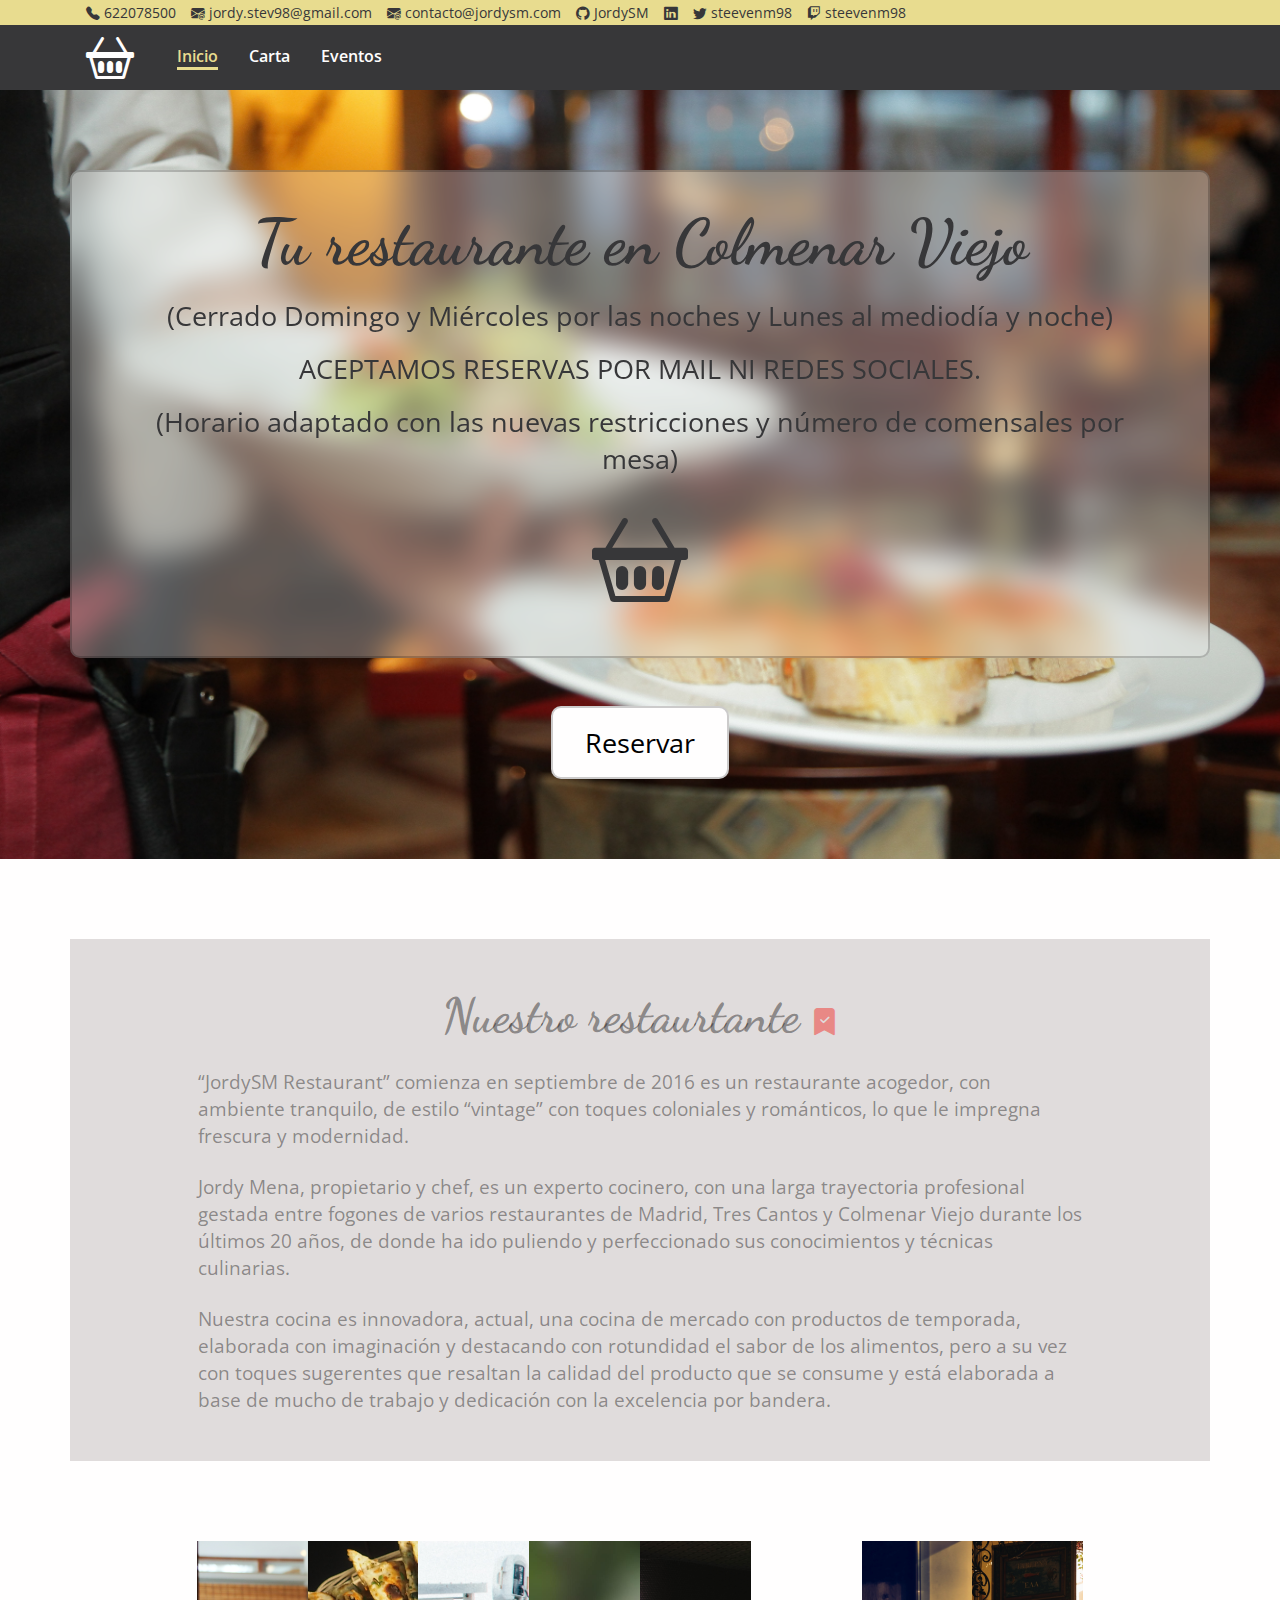
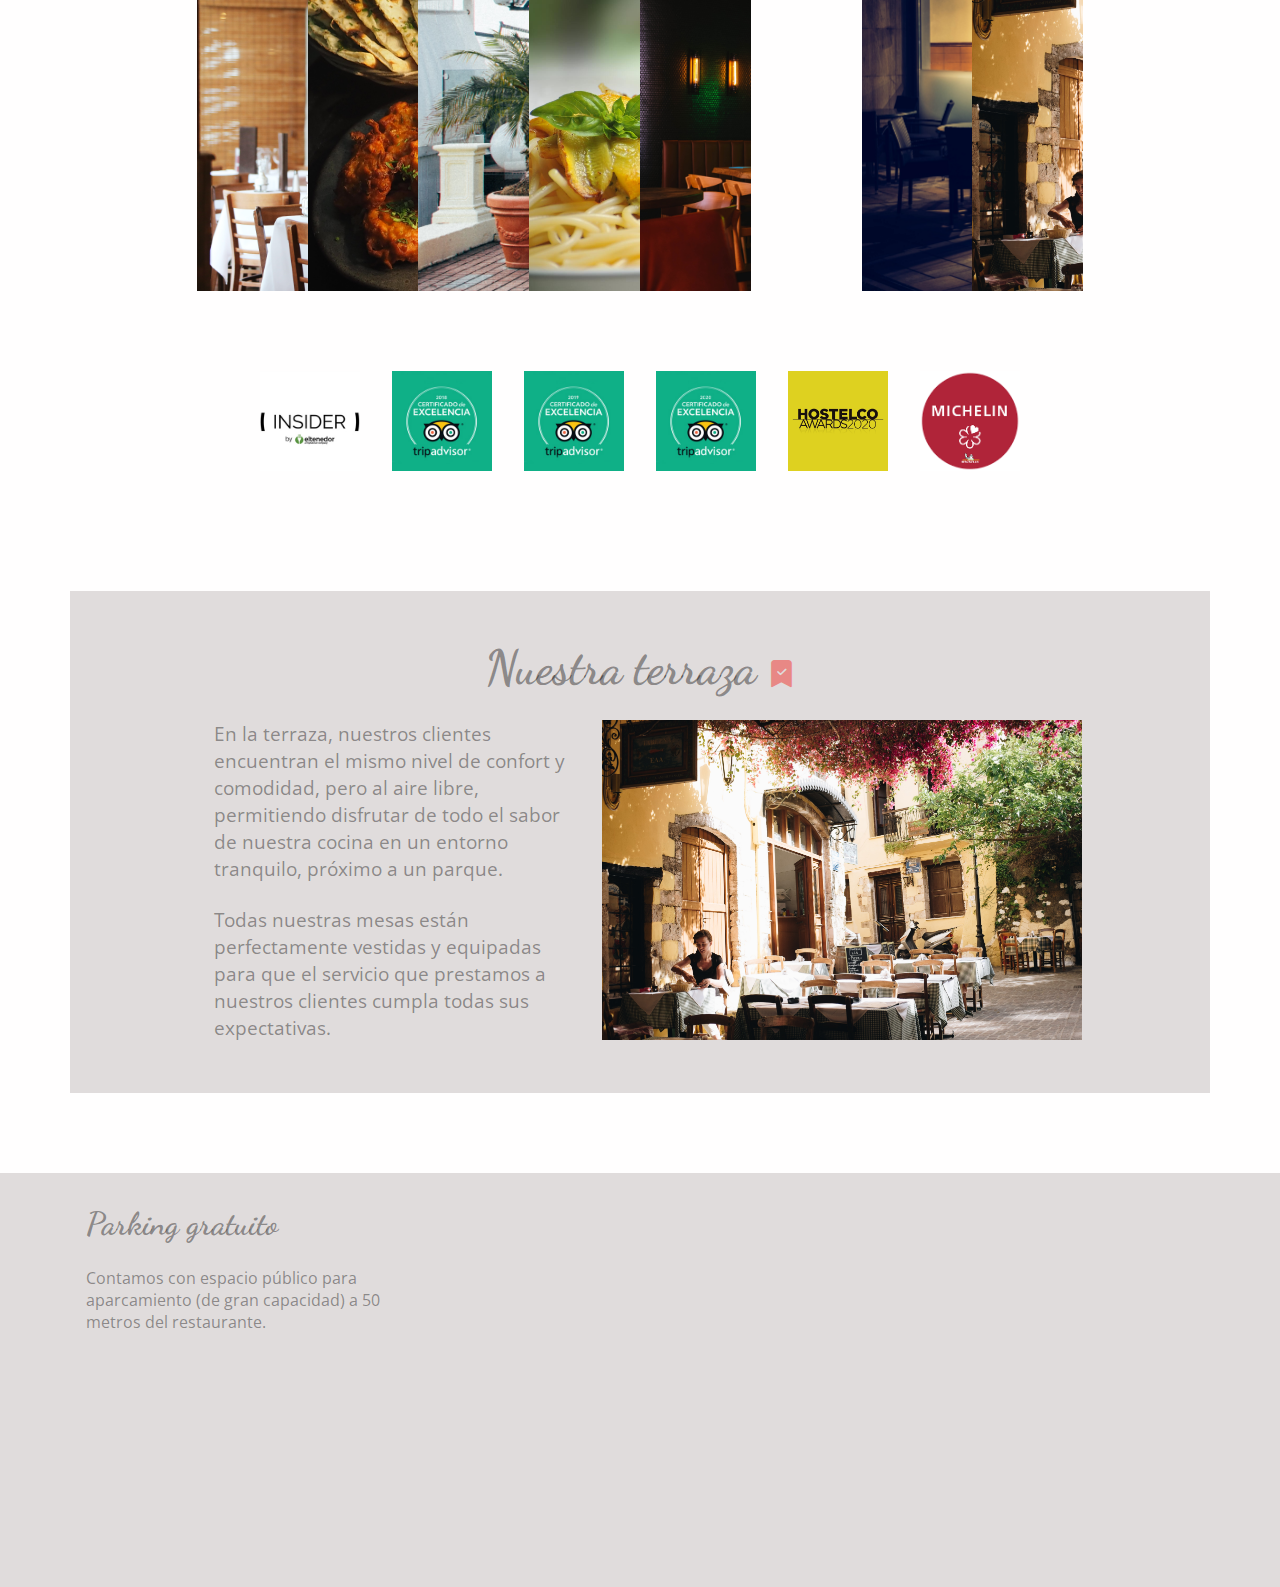
==== index.html @ a28a1ffb "página de inicio finalizada" ====
<!DOCTYPE html>
<html lang="es">
<head>
    <meta charset="UTF-8">
    <meta http-equiv="X-UA-Compatible" content="IE=edge">
    <meta name="viewport" content="width=device-width, initial-scale=1.0">
    <title>JordySM Restaurant</title>
    <link rel="stylesheet" href="default.css">
    <link rel="stylesheet" href="index.css">
    <link rel="stylesheet" href="https://cdn.jsdelivr.net/npm/bootstrap-icons@1.10.3/font/bootstrap-icons.css">
    <!-- Open sans -->
    <link rel="preconnect" href="https://fonts.googleapis.com">
    <link rel="preconnect" href="https://fonts.gstatic.com" crossorigin>
    <link href="https://fonts.googleapis.com/css2?family=Open+Sans:ital,wght@0,300;0,400;0,600;0,700;0,800;1,300;1,400;1,600;1,700;1,800&display=swap" rel="stylesheet">
    <!-- Dancing script -->
    <link rel="preconnect" href="https://fonts.googleapis.com">
    <link rel="preconnect" href="https://fonts.gstatic.com" crossorigin>
    <link href="https://fonts.googleapis.com/css2?family=Dancing+Script:wght@400;500;600;700&display=swap" rel="stylesheet">
</head>
<body>
    <header>
        <section class="info-data">
            <ul class="data container">
                <li class="pointer"><i class="bi bi-telephone-fill"></i> 622078500</li>
                <li class="pointer"><a href="mailto:jordy.stev98@gmail.com" target="_blank"><i class="bi bi-envelope-at-fill"></i> jordy.stev98@gmail.com</a></li>
                <li><a href="mailto:contacto@jordysm.com" target="_blank"><i class="bi bi-envelope-at-fill"></i> contacto@jordysm.com</a></li>
                <li class="pointer"><a href="https://github.com/JordySM" target="_blank"><i class="bi bi-github"></i> JordySM</a></li>
                <li class="pointer"><a href="" target="_blank"></a><i class="bi bi-linkedin"></i> </li>
                <li class="pointer"><a href="https://twitter.com/SteevenM98" target="_blank"><i class="bi bi-twitter"></i> steevenm98</a></li>
                <li class="pointer"><a href="https://twitch.com/SteevenM98" target="_blank"><i class="bi bi-twitch"></i> steevenm98</a></li>
            </ul>    
        </section>
        <section class="main-menu">
            <div class="menu-content container">
                <i class="bi bi-basket2 logo pointer"></i>
                <nav class="menu-options">
                    <a href="" class="selected">Inicio</a>
                    <a href="">Carta</a>
                    <a href="">Eventos</a>
                </nav>
            </div>            
        </section>
    </header>
    <section class="section-schedule">
        <div class="message-schedule container">
            <h1>Tu restaurante en Colmenar Viejo</h1>
            <p>(Cerrado Domingo y Miércoles por las noches y Lunes al mediodía y noche)</p>
            <p>ACEPTAMOS RESERVAS POR MAIL NI REDES SOCIALES.</p>
            <p>(Horario adaptado con las nuevas restricciones y número de comensales por mesa)</p>
            <p><i class="bi bi-basket2 logo"></i></p>
        </div>
        <div class="section-booking-button">
            <button type="button" class="booking-button pointer">Reservar</button>
        </div>
    </section>
    <section class="section-presentation">
        <div class="content-presentation container">
            <h2 >Nuestro restaurtante <i class="bi bi-bookmark-check-fill"></i></h2>
            <p>“JordySM Restaurant” comienza en septiembre de 2016 es un restaurante acogedor, con ambiente tranquilo, de estilo “vintage” con toques coloniales y románticos, lo que le impregna frescura y modernidad.</p>
            <p>Jordy Mena, propietario y chef, es un experto cocinero, con una larga trayectoria profesional gestada entre fogones de varios restaurantes de Madrid, Tres Cantos y  Colmenar Viejo durante los últimos 20 años, de donde ha ido puliendo y perfeccionado sus conocimientos y técnicas culinarias.</p>
            <p>Nuestra cocina es innovadora, actual, una cocina de mercado con productos de temporada,  elaborada con imaginación y destacando con rotundidad el sabor de los alimentos, pero a su vez  con toques  sugerentes que resaltan  la calidad del producto que se consume y está elaborada a base de mucho de trabajo y dedicación con la excelencia por bandera.</p>
        </div>
    </section>
    <section class="section-gallery">
        <div class="content-gallery container">
            <div class="picture">
                <img src="images/gallery/res1.jpg" alt="" loading="lazy">
            </div>
            <div class="picture">
                <img src="images/gallery/res2.jpg" alt="" loading="lazy">
            </div>
            <div class="picture">
                <img src="images/gallery/res3.jpg" alt="" loading="lazy">
            </div>
            <div class="picture">
                <img src="images/gallery/res4.jpg" alt="" loading="lazy">
            </div>
            <div class="picture">
                <img src="images/gallery/res5.jpg" alt="" loading="lazy">
            </div>
            <div class="picture">
                <img src="images/gallery/res6.jpg" alt="" loading="lazy">
            </div>
            <div class="picture">
                <img src="images/gallery/res7.jpg" alt="" loading="lazy">
            </div>
            <div class="picture">
                <img src="images/gallery/res8.jpg" alt="" loading="lazy">
            </div>
        </div>
    </section>
    <section class="section-certificates">
        <div class="content-certificates container">
            <a href="https://www.insider.com/">
                <img src="images/certificates/insider.jpg" alt="" loading="lazy">
            </a>
            <a href="https://www.tripadvisor.es/">
                <img src="images/certificates/tripad-2018.jpg" alt="" loading="lazy">
            </a>
            <a href="https://www.tripadvisor.es/">
                <img src="images/certificates/tripad-2019.jpg" alt="" loading="lazy">
            </a>
            <a href="https://www.tripadvisor.es/">
                <img src="images/certificates/tripad-2020.jpg" alt="" loading="lazy">
            </a>
            <a href="https://www.hostelco.com/">
                <img src="images/certificates/hostelco.jpg" alt="" loading="lazy">
            </a>
            <a href="https://www.bartalentlab.com/bartalentnews/como-conseguir-estrella-michelin">
                <img src="images/certificates/michelin.png" alt="" loading="lazy">
            </a>            
        </div>
    </section>
    <section class="section-outdoor">
        <div class="content-outdoor container">       
            <h2 >Nuestra terraza <i class="bi bi-bookmark-check-fill"></i></h2>
            <div class="row-outdoor">
                <div class="text">
                    <p>En la terraza, nuestros clientes encuentran el mismo nivel de confort y comodidad, pero al aire libre, permitiendo disfrutar de todo el sabor de nuestra cocina en un entorno tranquilo, próximo a un parque.</p>
                    <p>Todas nuestras mesas  están perfectamente vestidas y equipadas para que el servicio que prestamos a nuestros clientes cumpla todas sus expectativas.</p>
                </div>
                <div class="image">
                    <img src="images/gallery/res8.jpg" alt="" loading="lazy">
                </div>
                
            </div>
        </div>
    </section>
    <section class="section-location">
        <div class="content-location container">
            <div class="text">
                <h3>Parking gratuito</h3>
                <p>Contamos con espacio público para aparcamiento (de gran capacidad) a 50 metros del restaurante.</p>
            </div>
            <iframe src="https://www.google.com/maps/embed?pb=!1m18!1m12!1m3!1d1390.1607092214658!2d-3.639235531788543!3d40.54243407884168!2m3!1f0!2f0!3f0!3m2!1i1024!2i768!4f13.1!3m3!1m2!1s0xd422cf38c52dd9b%3A0x22ecd90f41069363!2sLiberalia%20Assistance!5e0!3m2!1ses!2ses!4v1678313729274!5m2!1ses!2ses" style="border:0;" allowfullscreen="" loading="lazy" referrerpolicy="no-referrer-when-downgrade"></iframe>
        </div>

    </section>
    <!--  -->
</body>
</html>
---- default.css ----
:root
{
    --amarillo: #e8dc8f; /*rgba(232,220,143,255)*/
    --negro: #373739; /*rgba(55,55,57,255)*/
    --blanco: #fffefe; /*rgba(255,254,254,255)*/
    --naranja: #e88885; /*rgba(232,136,133,255)*/
    --gris: #f4f4f4; /*rgba(244,244,244,255)*/
    --gris-osc: #e0dcdc; /*rgb(224,220,220)*/
}

.container
{
    /* width: 1320px; */
    width: 1140px;
    margin: auto;
    padding: 0 1rem;
}
@media(max-width: 1400px)
{
    .container
    {
        width: 1140px;
    }    
}
@media(max-width: 1200px)
{
    .container
    {
        width: 960px;
    }    
}
@media(max-width: 990px)
{
    .container
    {
        width: 720px;
    }    
}
@media(max-width: 770px)
{
    .container
    {
        width: 540px;
    }    
}
@media(max-width: 576px)
{
    .container
    {
        width: 100%;
    }    
}

.pointer
{
    cursor: pointer;
}
---- index.css ----
*
{
    box-sizing: border-box;
    padding: 0;
    margin: 0;
    font-family: 'Open Sans', sans-serif;
    cursor: default;
}
body
{    
    width: 100%;
    height: 100vh;
    color: var(--negro);
    background: url(restaurant.jpg);
    background-size: cover;
    background-repeat: no-repeat;
    background-attachment: fixed;
}
a
{
    color: var(--negro);
    text-decoration: none;
    cursor: pointer;
}
header
{
    width: 100%;
    display: flex;
    flex-direction: column;
    position: sticky;
    top: 0;
    left: 0;
    z-index: 100;
}
.info-data
{
    padding: .2rem;
    background: var(--amarillo);
    color: var(--negro);
}
.data
{
    position: relative;
    display: flex;
    list-style: none;
    gap: 15px;
    flex-wrap: wrap;
    font-size: .85rem;;
}
.data li, .data li a
{
    transition: all ease-in .2s;
}
.data li:hover,.data li:hover a
{
    cursor: pointer;
    color: var(--naranja);
}

.main-menu
{
    width: 100%;
    background: var(--negro);
    color: var(--blanco);

    
}
.main-menu .menu-content
{
    display: flex;
    gap: 30px;
}
.main-menu .logo
{
    font-size: 3rem;
}
.main-menu .menu-options
{
    /* background-color: red; */
    width: 100%;
    display: flex;
    justify-content: flex-start;
    align-items: center;
    gap: 5px;
}
.main-menu .menu-options a.selected
{
    color: var(--amarillo);
}
.main-menu .menu-options a.selected::after
{
    content: '';
    display: block;
    width: 100%;
    height: 3px;
    background: var(--amarillo);
    transition: width .3s;
}
.main-menu .menu-options a
{
    color: var(--blanco);
    text-decoration: none;
    border: 3px solid transparent;
    font-weight: 600; 
    padding: 5px 10px;
}
.main-menu .menu-options a::after
{
    content: '';
    display: block;
    width: 0;
    height: 3px;
    background: var(--amarillo);
    transition: width .3s;
}
.main-menu .menu-options a:hover
{
    color: var(--amarillo);
}
.main-menu .menu-options a:hover::after
{
    width: 100%;
}

.section-schedule .message-schedule
{
    margin-top: 5rem;
    margin-bottom: 3rem;
    color: var(--negro);
    background: rgba(255,255,255,.3);
    border: 2px solid rgba(0,0,0,.2);
    border-radius: 10px;
    backdrop-filter: blur(15px);
    padding: 2rem 3rem;
}
.section-schedule .message-schedule h1
{
    font-family: 'Dancing Script', sans-serif;
    font-size: 4rem;
    text-align: center;
}
.section-schedule .message-schedule p
{
    font-size: 1.7rem;
    text-align: center;
    margin-top: 1rem;
}
.section-schedule .message-schedule .logo
{
    font-size: 6rem;
}
.section-schedule .section-booking-button
{
    display: inline-block;
    width: auto !important;
    margin-bottom: 5rem;
    display: flex;
    justify-content: center;
}
.section-schedule .booking-button
{
    background: var(--blanco);
    border: 2px solid rgba(0,0,0,.2);
    border-radius: 10px;
    font-size: 1.7rem;
    padding: 1rem 2rem;
}
.section-presentation, .section-outdoor
{
    background: var(--blanco);    
    display: flex;
    flex-direction: column;
    
}
.section-presentation h2, .section-outdoor h2
{
    font-size: 3rem;
    font-family: 'Dancing script', sans-serif;
    text-align: center;
    vertical-align: middle;
    /* margin-top: 1rem; */
    
}
.section-presentation p, .section-outdoor p
{
    margin-top: 1.5rem;
    font-size: 1.2rem;
}
.section-presentation .bi, .section-outdoor .bi
{
    font-size: 1.7rem;
    color: var(--naranja);
}
.section-presentation .content-presentation, .section-outdoor .content-outdoor
{
    margin-top: 5rem;
    margin-bottom: 5rem;
    padding: 3rem 8rem;
    background: var(--gris-osc);
    color: rgba(0,0,0,.4);
    /* border: 1px solid black; */
}
@media(max-width: 990px)
{
    .section-presentation .content-presentation
    {
        padding: 2rem;
    }   
}

.section-certificates
{
    background: var(--blanco);    
    display: flex;
    flex-direction: column;
}
.section-certificates .content-certificates
{
    margin-top: 5rem;
    display: flex;
    justify-content: center;
    align-items: center;
    gap: 2rem;
    flex-wrap: wrap;
}
.section-certificates .content-certificates a
{
    height: 140px;
}
.section-certificates .content-certificates img
{
    height: 100px;
    transition: all ease-in .2s;
}
.section-certificates .content-certificates img:hover
{
    height: 120px;
}

.section-gallery
{
    background: var(--blanco);
    
}
.section-gallery .content-gallery
{
    display: flex;
    flex-direction: row;
    flex-wrap: nowrap;
    justify-content: center;
}
.section-gallery .content-gallery .picture
{
    width: 10%;
    height: 350px;
    overflow: hidden;
    transition: all ease-in-out .5s;
}
.section-gallery .content-gallery .picture:hover
{
    width: 50%;
}
@media(max-width: 1201px)
{
    .section-gallery .content-gallery .picture:hover
    {
        width: 70%;
    }  
}
.section-gallery .content-gallery img
{
    height: 100%;
}
.row-outdoor
{
    display: flex;
}
@media(max-width: 1200px)
{
    .row-outdoor
    {
        flex-direction: column;
        align-items: center;
    }
}
.row-outdoor .text
{
    width: 100%;
    padding: 0 1rem;
}
.row-outdoor img
{
    margin-top: 1.5rem;
    width: 30rem;
}

.section-location
{
    background: var(--gris-osc);
}
.section-location .content-location
{
    display: flex;
}
.section-location .content-location h3
{
    font-family: 'Dancing script', sans-serif;
    font-size: 2rem;
}
.section-location .content-location p
{
    margin-top: 1.5rem;
}
.section-location .content-location .text
{
    width: 30%;
    color: rgba(0,0,0,.4);
    margin-top: 2rem;
}
.section-location .content-location iframe
{
    margin-top: 2rem;
    margin-bottom: 2rem;
    width: 70%;
    height: 350px;
}
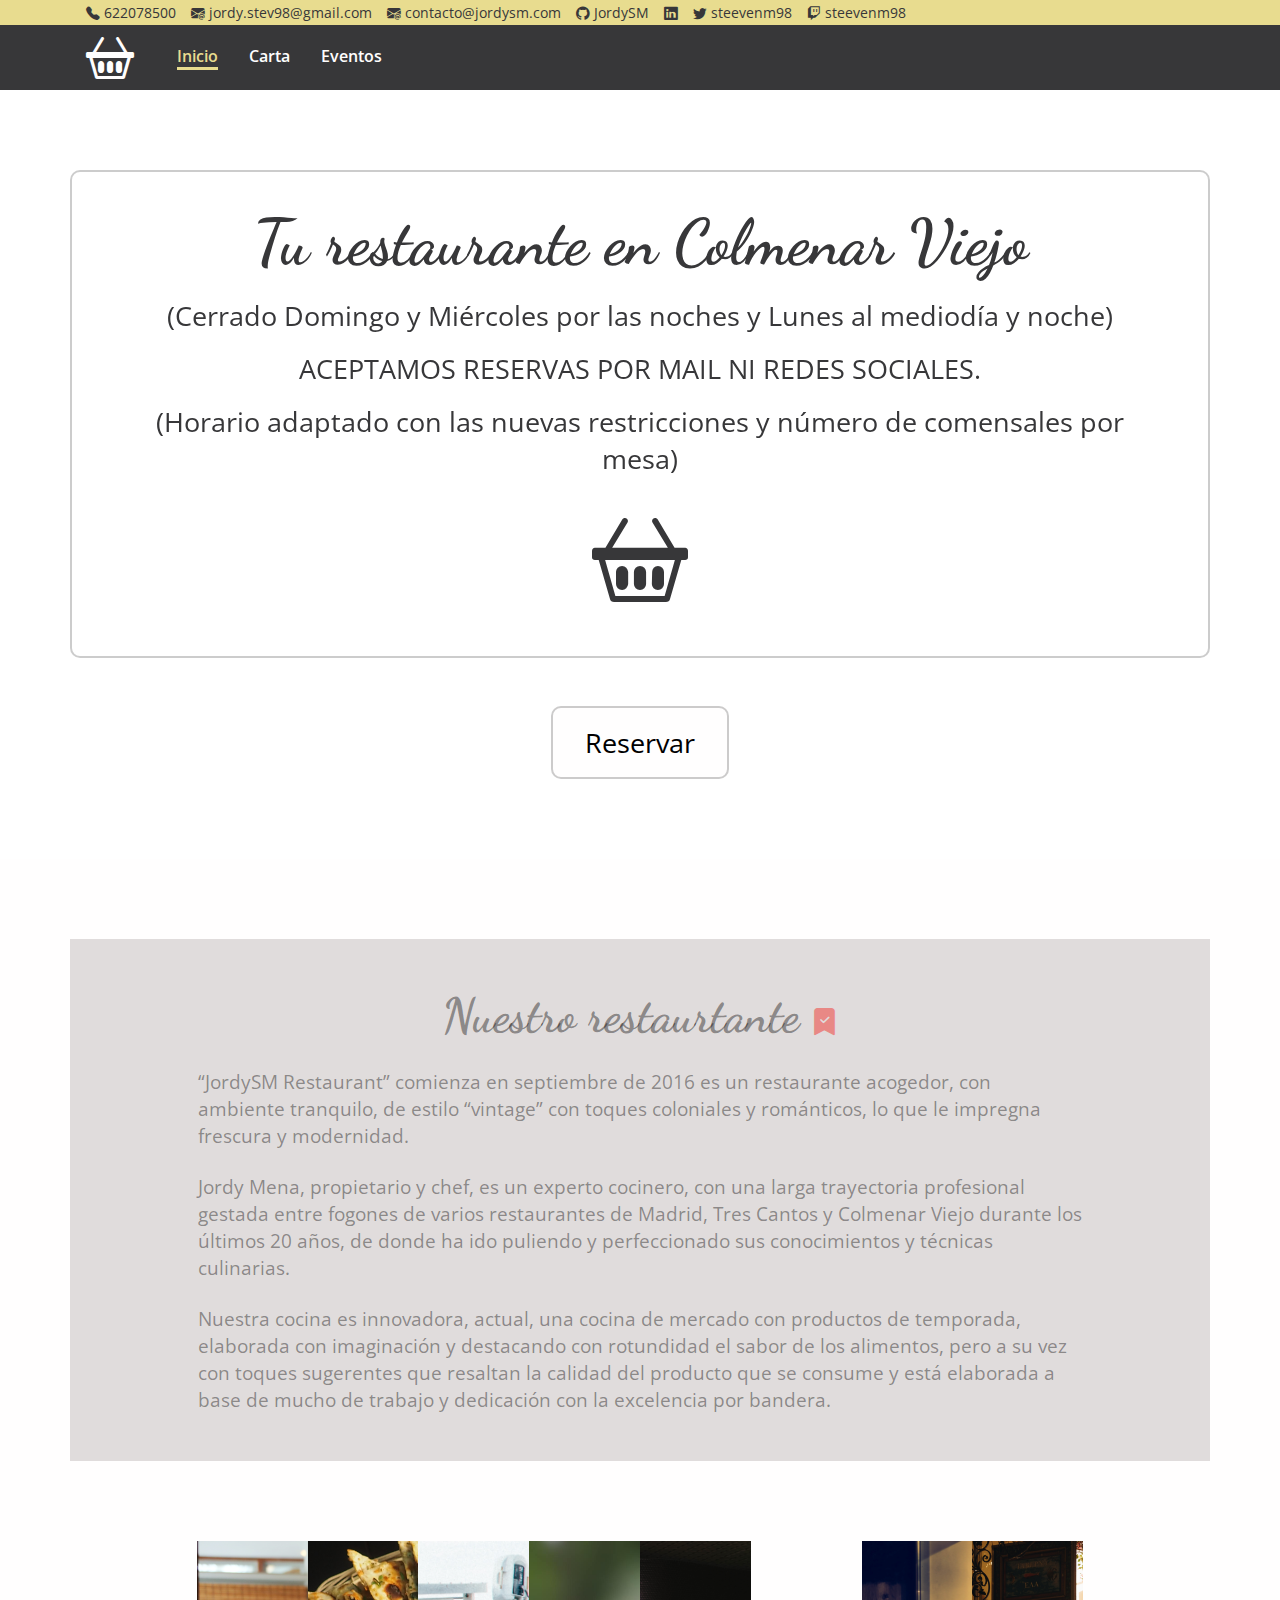
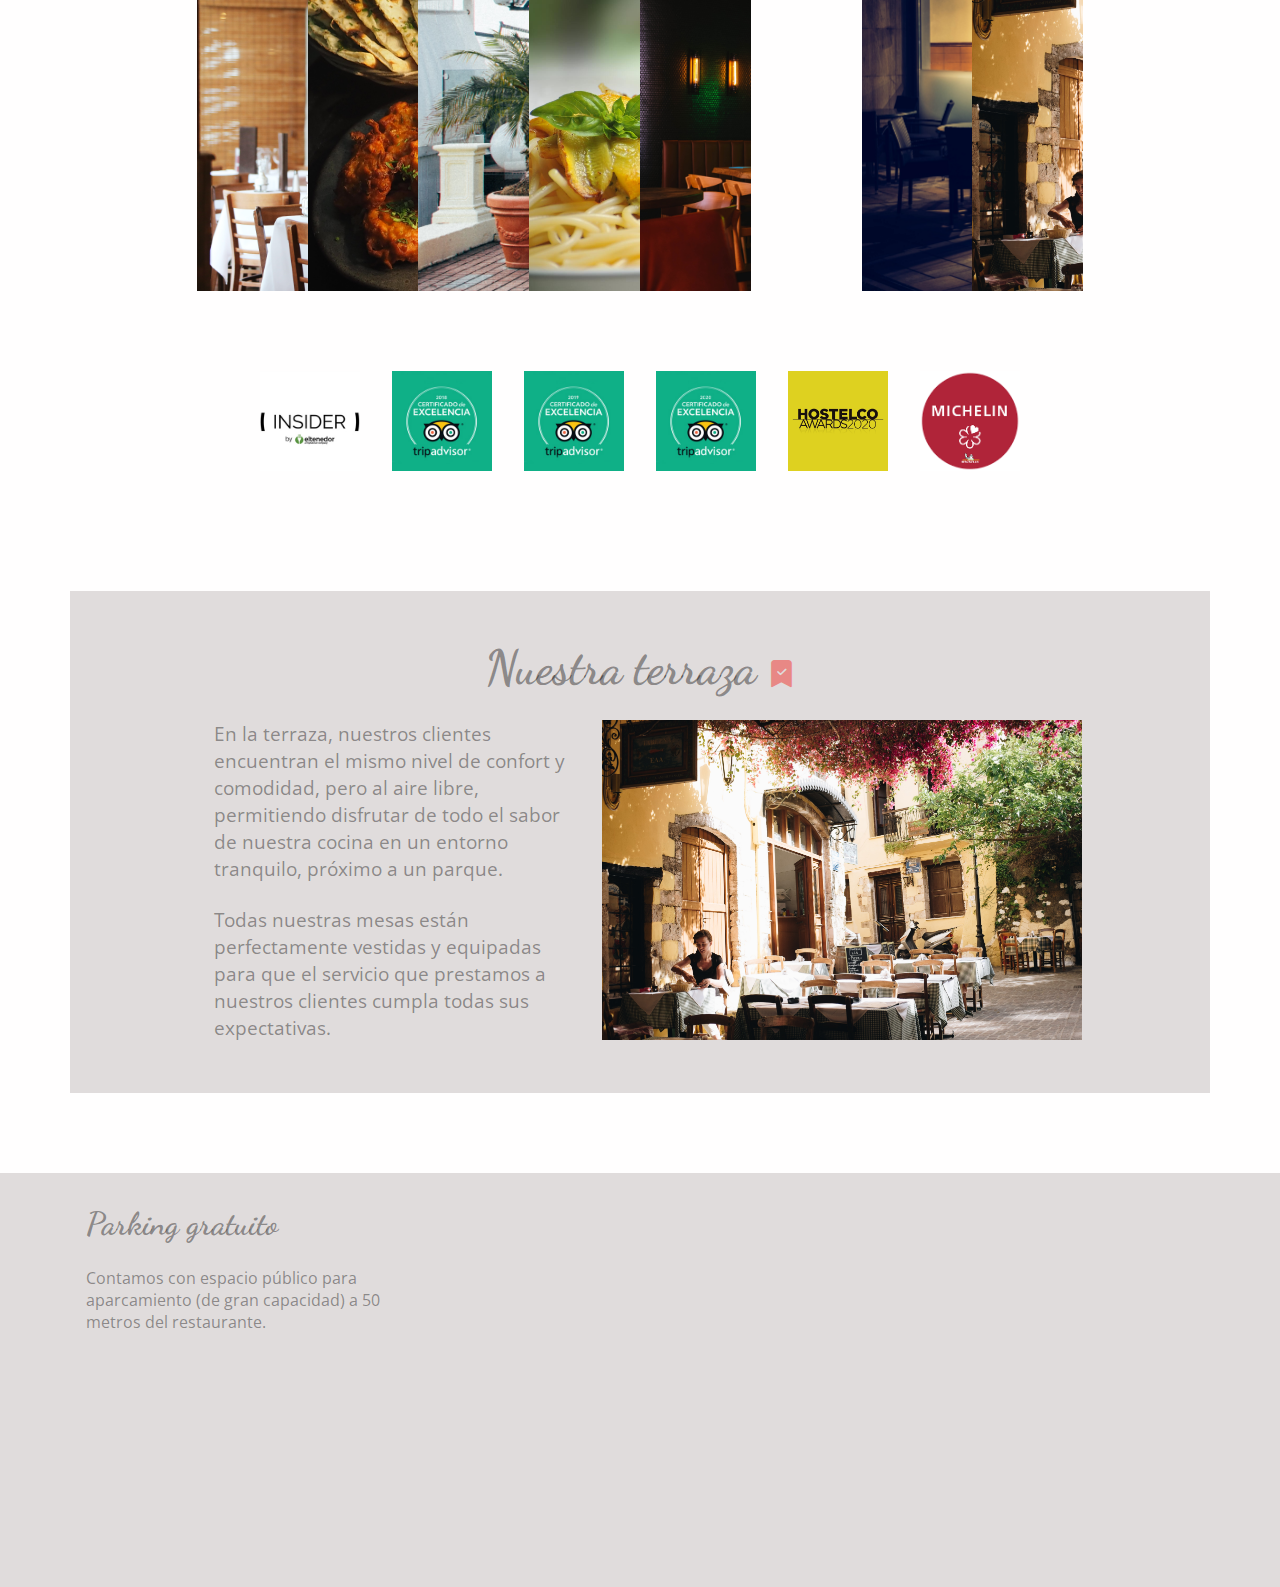
==== commit bba27b78: "movidos archivos a sus carpetas" ====
--- a/index.html
+++ b/index.html
@@ -5,8 +5,10 @@
     <meta http-equiv="X-UA-Compatible" content="IE=edge">
     <meta name="viewport" content="width=device-width, initial-scale=1.0">
     <title>JordySM Restaurant</title>
-    <link rel="stylesheet" href="default.css">
-    <link rel="stylesheet" href="index.css">
+    <!-- CSS -->
+    <link rel="stylesheet" href="style/default.css">
+    <link rel="stylesheet" href="style/index.css">
+    <!-- Bootstrap icons -->
     <link rel="stylesheet" href="https://cdn.jsdelivr.net/npm/bootstrap-icons@1.10.3/font/bootstrap-icons.css">
     <!-- Open sans -->
     <link rel="preconnect" href="https://fonts.googleapis.com">
--- a/style/default.css
+++ b/style/default.css
@@ -0,0 +1,57 @@
+:root
+{
+    --amarillo: #e8dc8f; /*rgba(232,220,143,255)*/
+    --negro: #373739; /*rgba(55,55,57,255)*/
+    --blanco: #fffefe; /*rgba(255,254,254,255)*/
+    --naranja: #e88885; /*rgba(232,136,133,255)*/
+    --gris: #f4f4f4; /*rgba(244,244,244,255)*/
+    --gris-osc: #e0dcdc; /*rgb(224,220,220)*/
+}
+
+.container
+{
+    /* width: 1320px; */
+    width: 1140px;
+    margin: auto;
+    padding: 0 1rem;
+}
+@media(max-width: 1400px)
+{
+    .container
+    {
+        width: 1140px;
+    }    
+}
+@media(max-width: 1200px)
+{
+    .container
+    {
+        width: 960px;
+    }    
+}
+@media(max-width: 990px)
+{
+    .container
+    {
+        width: 720px;
+    }    
+}
+@media(max-width: 770px)
+{
+    .container
+    {
+        width: 540px;
+    }    
+}
+@media(max-width: 576px)
+{
+    .container
+    {
+        width: 100%;
+    }    
+}
+
+.pointer
+{
+    cursor: pointer;
+}
--- a/style/index.css
+++ b/style/index.css
@@ -0,0 +1,326 @@
+*
+{
+    box-sizing: border-box;
+    padding: 0;
+    margin: 0;
+    font-family: 'Open Sans', sans-serif;
+    cursor: default;
+}
+body
+{    
+    width: 100%;
+    height: 100vh;
+    color: var(--negro);
+    background: url(images/restaurant/restaurant.jpg);
+    background-size: cover;
+    background-repeat: no-repeat;
+    background-attachment: fixed;
+}
+a
+{
+    color: var(--negro);
+    text-decoration: none;
+    cursor: pointer;
+}
+header
+{
+    width: 100%;
+    display: flex;
+    flex-direction: column;
+    position: sticky;
+    top: 0;
+    left: 0;
+    z-index: 100;
+}
+.info-data
+{
+    padding: .2rem;
+    background: var(--amarillo);
+    color: var(--negro);
+}
+.data
+{
+    position: relative;
+    display: flex;
+    list-style: none;
+    gap: 15px;
+    flex-wrap: wrap;
+    font-size: .85rem;;
+}
+.data li, .data li a
+{
+    transition: all ease-in .2s;
+}
+.data li:hover,.data li:hover a
+{
+    cursor: pointer;
+    color: var(--naranja);
+}
+
+.main-menu
+{
+    width: 100%;
+    background: var(--negro);
+    color: var(--blanco);
+
+    
+}
+.main-menu .menu-content
+{
+    display: flex;
+    gap: 30px;
+}
+.main-menu .logo
+{
+    font-size: 3rem;
+}
+.main-menu .menu-options
+{
+    /* background-color: red; */
+    width: 100%;
+    display: flex;
+    justify-content: flex-start;
+    align-items: center;
+    gap: 5px;
+}
+.main-menu .menu-options a.selected
+{
+    color: var(--amarillo);
+}
+.main-menu .menu-options a.selected::after
+{
+    content: '';
+    display: block;
+    width: 100%;
+    height: 3px;
+    background: var(--amarillo);
+    transition: width .3s;
+}
+.main-menu .menu-options a
+{
+    color: var(--blanco);
+    text-decoration: none;
+    border: 3px solid transparent;
+    font-weight: 600; 
+    padding: 5px 10px;
+}
+.main-menu .menu-options a::after
+{
+    content: '';
+    display: block;
+    width: 0;
+    height: 3px;
+    background: var(--amarillo);
+    transition: width .3s;
+}
+.main-menu .menu-options a:hover
+{
+    color: var(--amarillo);
+}
+.main-menu .menu-options a:hover::after
+{
+    width: 100%;
+}
+
+.section-schedule .message-schedule
+{
+    margin-top: 5rem;
+    margin-bottom: 3rem;
+    color: var(--negro);
+    background: rgba(255,255,255,.3);
+    border: 2px solid rgba(0,0,0,.2);
+    border-radius: 10px;
+    backdrop-filter: blur(15px);
+    padding: 2rem 3rem;
+}
+.section-schedule .message-schedule h1
+{
+    font-family: 'Dancing Script', sans-serif;
+    font-size: 4rem;
+    text-align: center;
+}
+.section-schedule .message-schedule p
+{
+    font-size: 1.7rem;
+    text-align: center;
+    margin-top: 1rem;
+}
+.section-schedule .message-schedule .logo
+{
+    font-size: 6rem;
+}
+.section-schedule .section-booking-button
+{
+    display: inline-block;
+    width: auto !important;
+    margin-bottom: 5rem;
+    display: flex;
+    justify-content: center;
+}
+.section-schedule .booking-button
+{
+    background: var(--blanco);
+    border: 2px solid rgba(0,0,0,.2);
+    border-radius: 10px;
+    font-size: 1.7rem;
+    padding: 1rem 2rem;
+}
+.section-presentation, .section-outdoor
+{
+    background: var(--blanco);    
+    display: flex;
+    flex-direction: column;
+    
+}
+.section-presentation h2, .section-outdoor h2
+{
+    font-size: 3rem;
+    font-family: 'Dancing script', sans-serif;
+    text-align: center;
+    vertical-align: middle;
+    /* margin-top: 1rem; */
+    
+}
+.section-presentation p, .section-outdoor p
+{
+    margin-top: 1.5rem;
+    font-size: 1.2rem;
+}
+.section-presentation .bi, .section-outdoor .bi
+{
+    font-size: 1.7rem;
+    color: var(--naranja);
+}
+.section-presentation .content-presentation, .section-outdoor .content-outdoor
+{
+    margin-top: 5rem;
+    margin-bottom: 5rem;
+    padding: 3rem 8rem;
+    background: var(--gris-osc);
+    color: rgba(0,0,0,.4);
+    /* border: 1px solid black; */
+}
+@media(max-width: 990px)
+{
+    .section-presentation .content-presentation
+    {
+        padding: 2rem;
+    }   
+}
+
+.section-certificates
+{
+    background: var(--blanco);    
+    display: flex;
+    flex-direction: column;
+}
+.section-certificates .content-certificates
+{
+    margin-top: 5rem;
+    display: flex;
+    justify-content: center;
+    align-items: center;
+    gap: 2rem;
+    flex-wrap: wrap;
+}
+.section-certificates .content-certificates a
+{
+    height: 140px;
+}
+.section-certificates .content-certificates img
+{
+    height: 100px;
+    transition: all ease-in .2s;
+}
+.section-certificates .content-certificates img:hover
+{
+    height: 120px;
+}
+
+.section-gallery
+{
+    background: var(--blanco);
+    
+}
+.section-gallery .content-gallery
+{
+    display: flex;
+    flex-direction: row;
+    flex-wrap: nowrap;
+    justify-content: center;
+}
+.section-gallery .content-gallery .picture
+{
+    width: 10%;
+    height: 350px;
+    overflow: hidden;
+    transition: all ease-in-out .5s;
+}
+.section-gallery .content-gallery .picture:hover
+{
+    width: 50%;
+}
+@media(max-width: 1201px)
+{
+    .section-gallery .content-gallery .picture:hover
+    {
+        width: 70%;
+    }  
+}
+.section-gallery .content-gallery img
+{
+    height: 100%;
+}
+.row-outdoor
+{
+    display: flex;
+}
+@media(max-width: 1200px)
+{
+    .row-outdoor
+    {
+        flex-direction: column;
+        align-items: center;
+    }
+}
+.row-outdoor .text
+{
+    width: 100%;
+    padding: 0 1rem;
+}
+.row-outdoor img
+{
+    margin-top: 1.5rem;
+    width: 30rem;
+}
+
+.section-location
+{
+    background: var(--gris-osc);
+}
+.section-location .content-location
+{
+    display: flex;
+}
+.section-location .content-location h3
+{
+    font-family: 'Dancing script', sans-serif;
+    font-size: 2rem;
+}
+.section-location .content-location p
+{
+    margin-top: 1.5rem;
+}
+.section-location .content-location .text
+{
+    width: 30%;
+    color: rgba(0,0,0,.4);
+    margin-top: 2rem;
+}
+.section-location .content-location iframe
+{
+    margin-top: 2rem;
+    margin-bottom: 2rem;
+    width: 70%;
+    height: 350px;
+}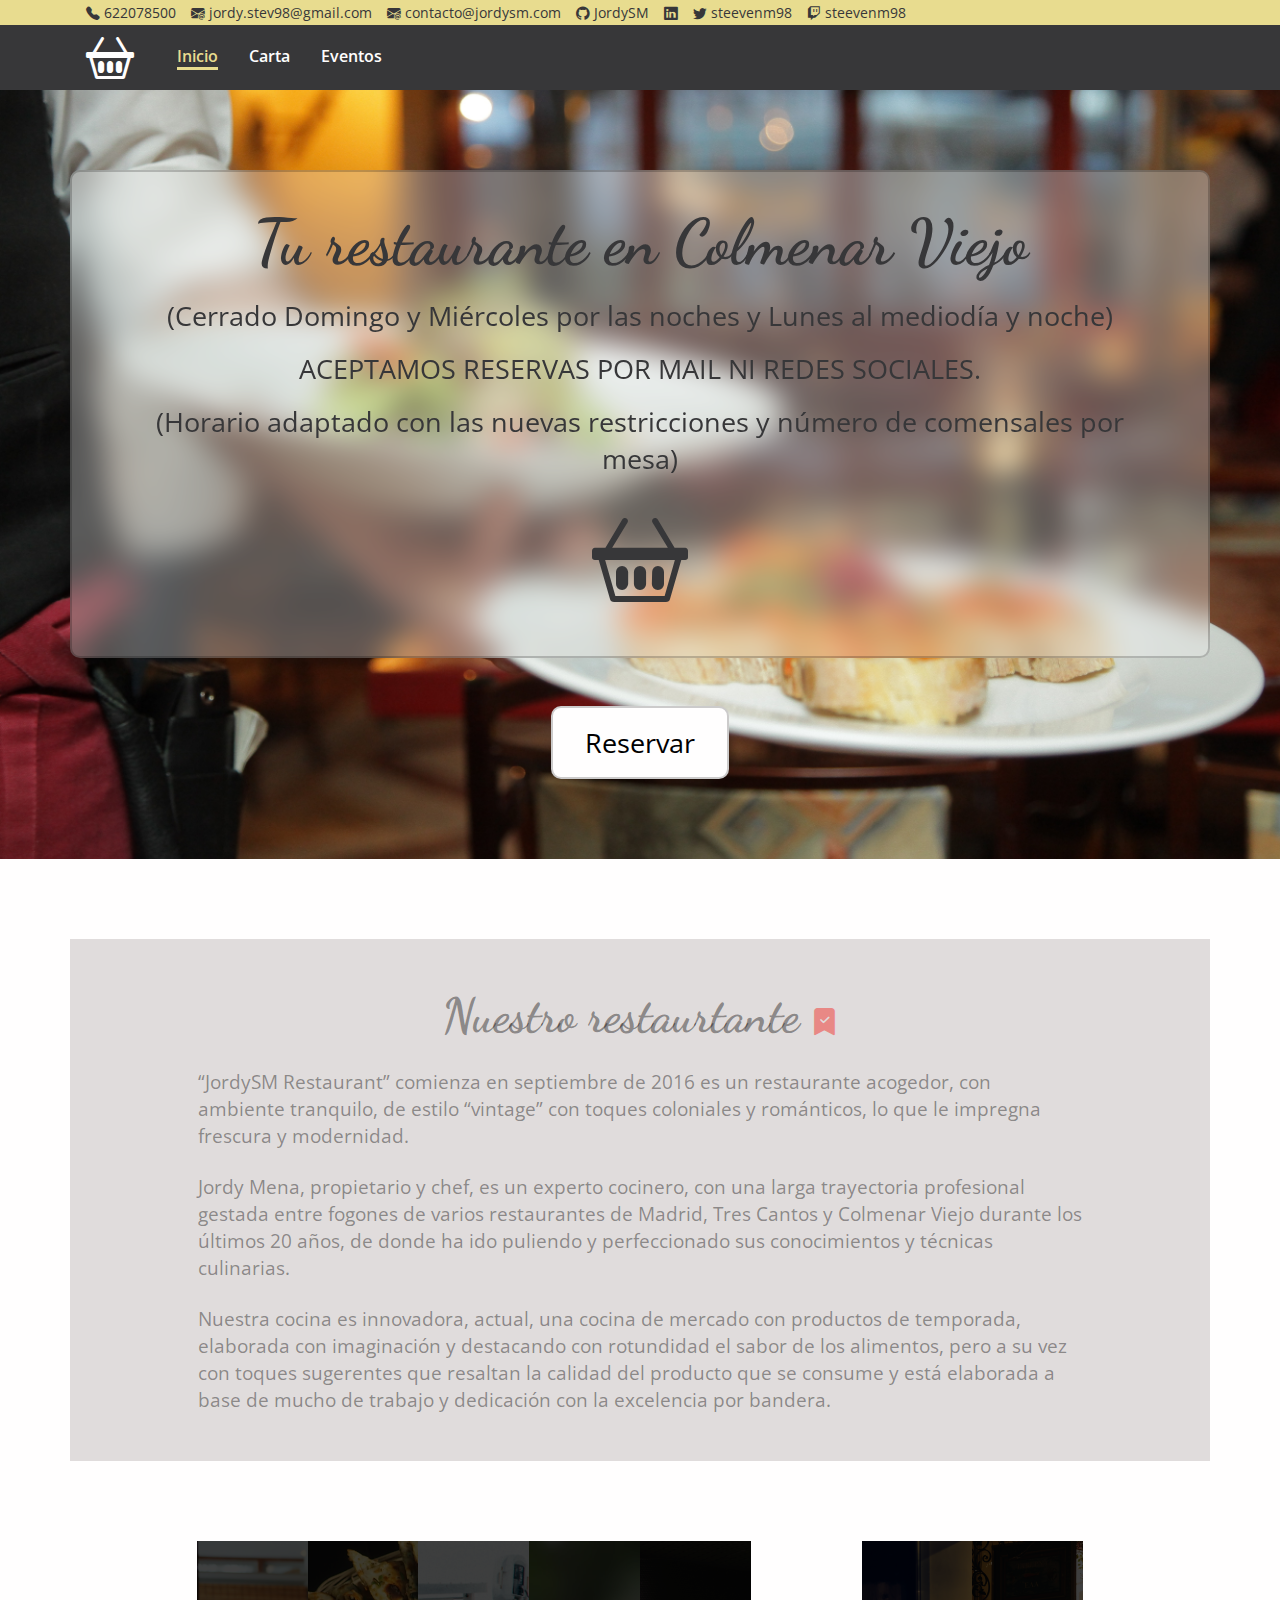
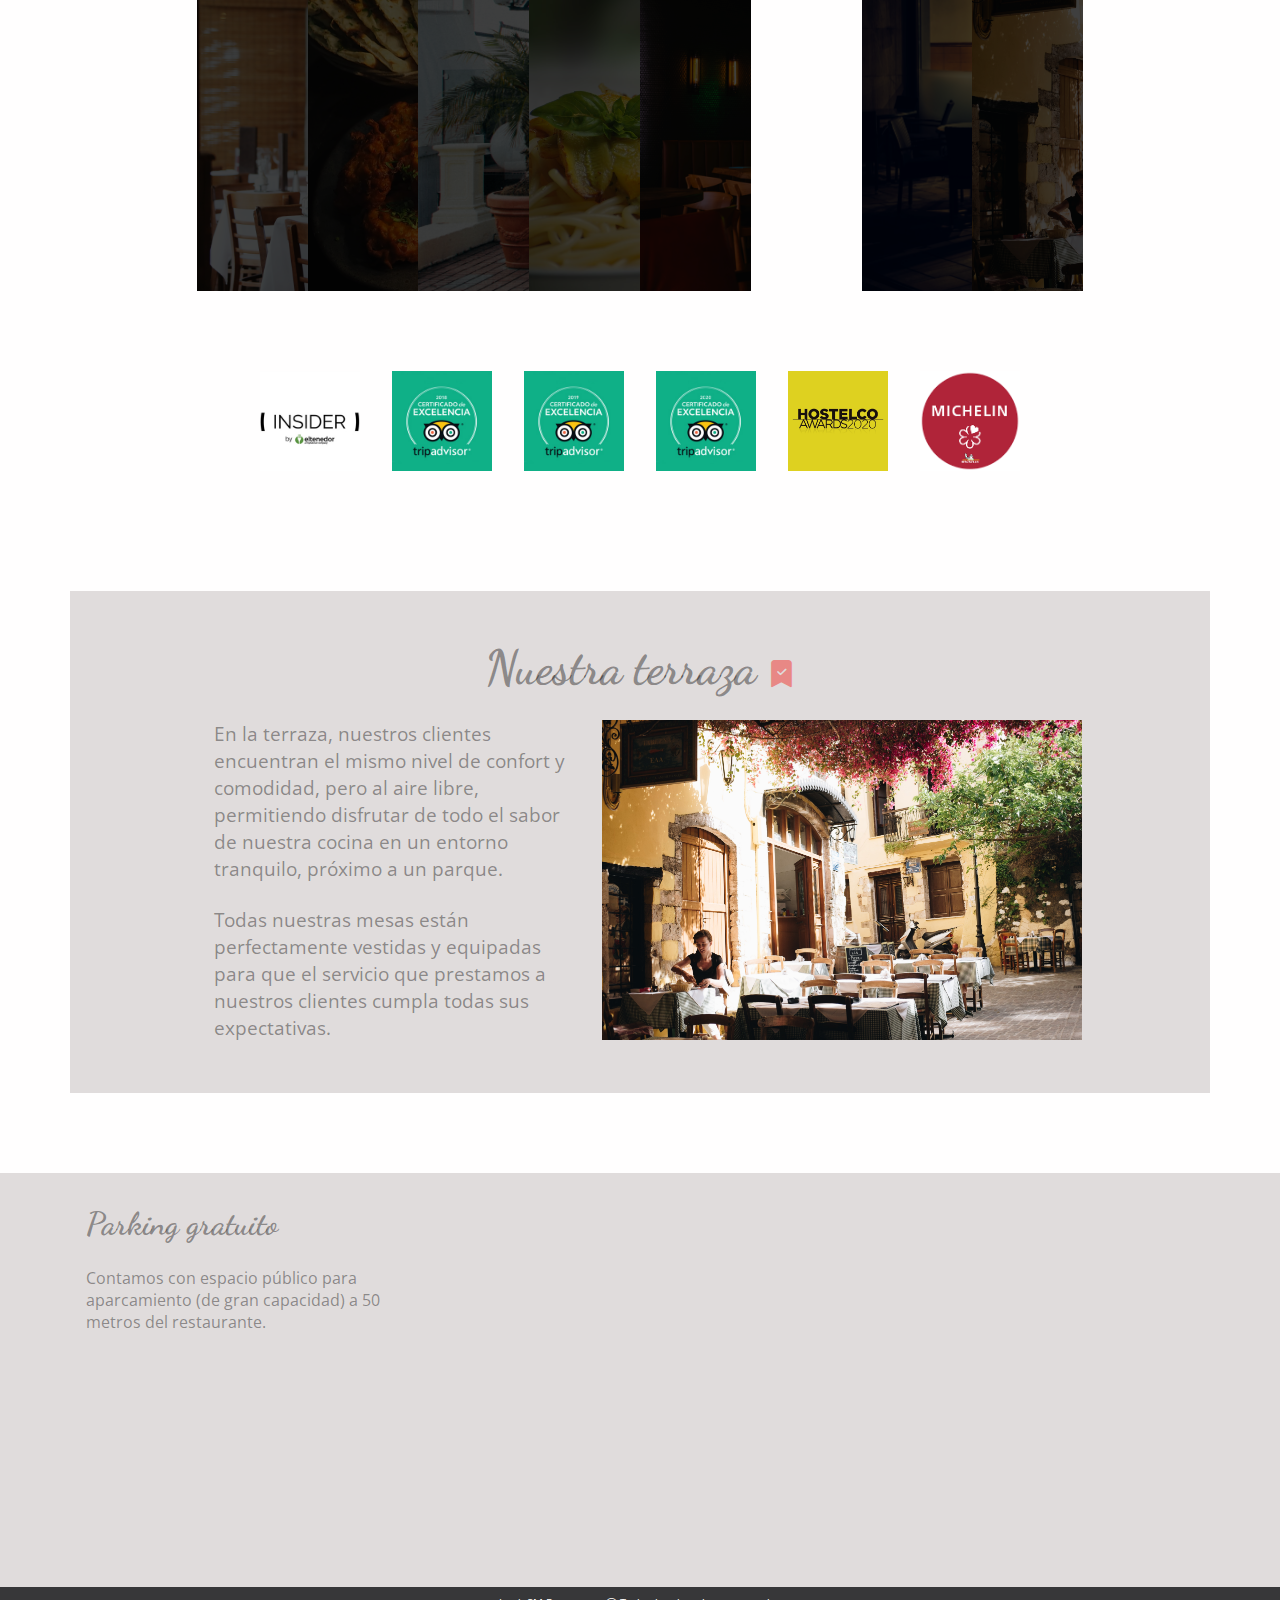
==== commit d1975be3: "agregado footer" ====
--- a/index.html
+++ b/index.html
@@ -136,8 +136,16 @@
             </div>
             <iframe src="https://www.google.com/maps/embed?pb=!1m18!1m12!1m3!1d1390.1607092214658!2d-3.639235531788543!3d40.54243407884168!2m3!1f0!2f0!3f0!3m2!1i1024!2i768!4f13.1!3m3!1m2!1s0xd422cf38c52dd9b%3A0x22ecd90f41069363!2sLiberalia%20Assistance!5e0!3m2!1ses!2ses!4v1678313729274!5m2!1ses!2ses" style="border:0;" allowfullscreen="" loading="lazy" referrerpolicy="no-referrer-when-downgrade"></iframe>
         </div>
-
     </section>
-    <!--  -->
+    <footer>
+        <div class="content-footer container">
+            <div class="section-footer">
+                <h4></h4>
+            </div>
+        </div>
+        <div class="footer-copyright container">
+            JordySM Restaurant <i class="bi bi-c-circle"></i> Todos los derechos reservados
+        </div>
+    </footer>
 </body>
 </html>--- a/style/index.css
+++ b/style/index.css
@@ -11,7 +11,7 @@
     width: 100%;
     height: 100vh;
     color: var(--negro);
-    background: url(images/restaurant/restaurant.jpg);
+    background: url(../images/restaurant/restaurant.jpg);
     background-size: cover;
     background-repeat: no-repeat;
     background-attachment: fixed;
@@ -255,10 +255,12 @@
     height: 350px;
     overflow: hidden;
     transition: all ease-in-out .5s;
+    filter: brightness(25%);
 }
 .section-gallery .content-gallery .picture:hover
 {
     width: 50%;
+    filter: brightness(100%);
 }
 @media(max-width: 1201px)
 {
@@ -323,4 +325,18 @@
     margin-bottom: 2rem;
     width: 70%;
     height: 350px;
+}
+
+footer
+{
+    background: var(--negro);
+    color: var(--blanco);
+    display: flex;
+    flex-direction: column;
+}
+footer .footer-copyright
+{
+    padding: .5rem;
+    font-size: .7rem;
+    text-align: center;
 }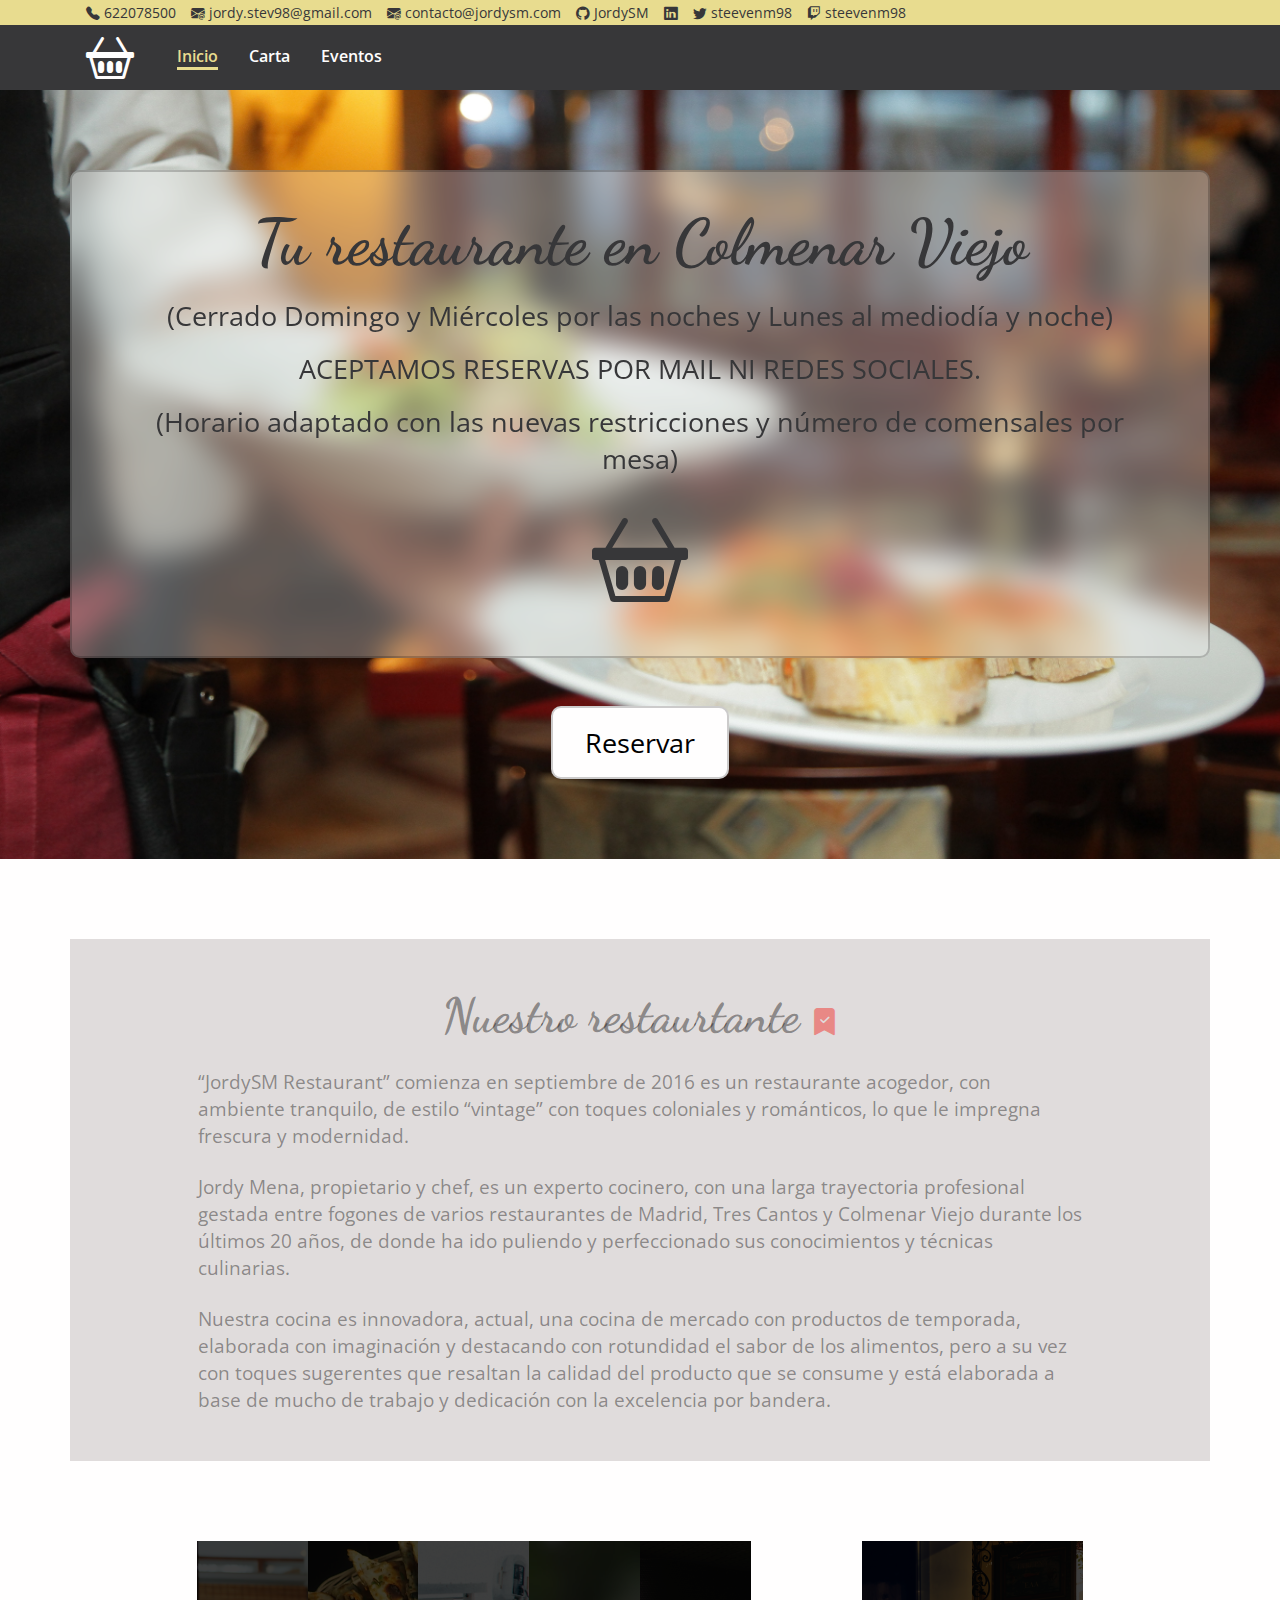
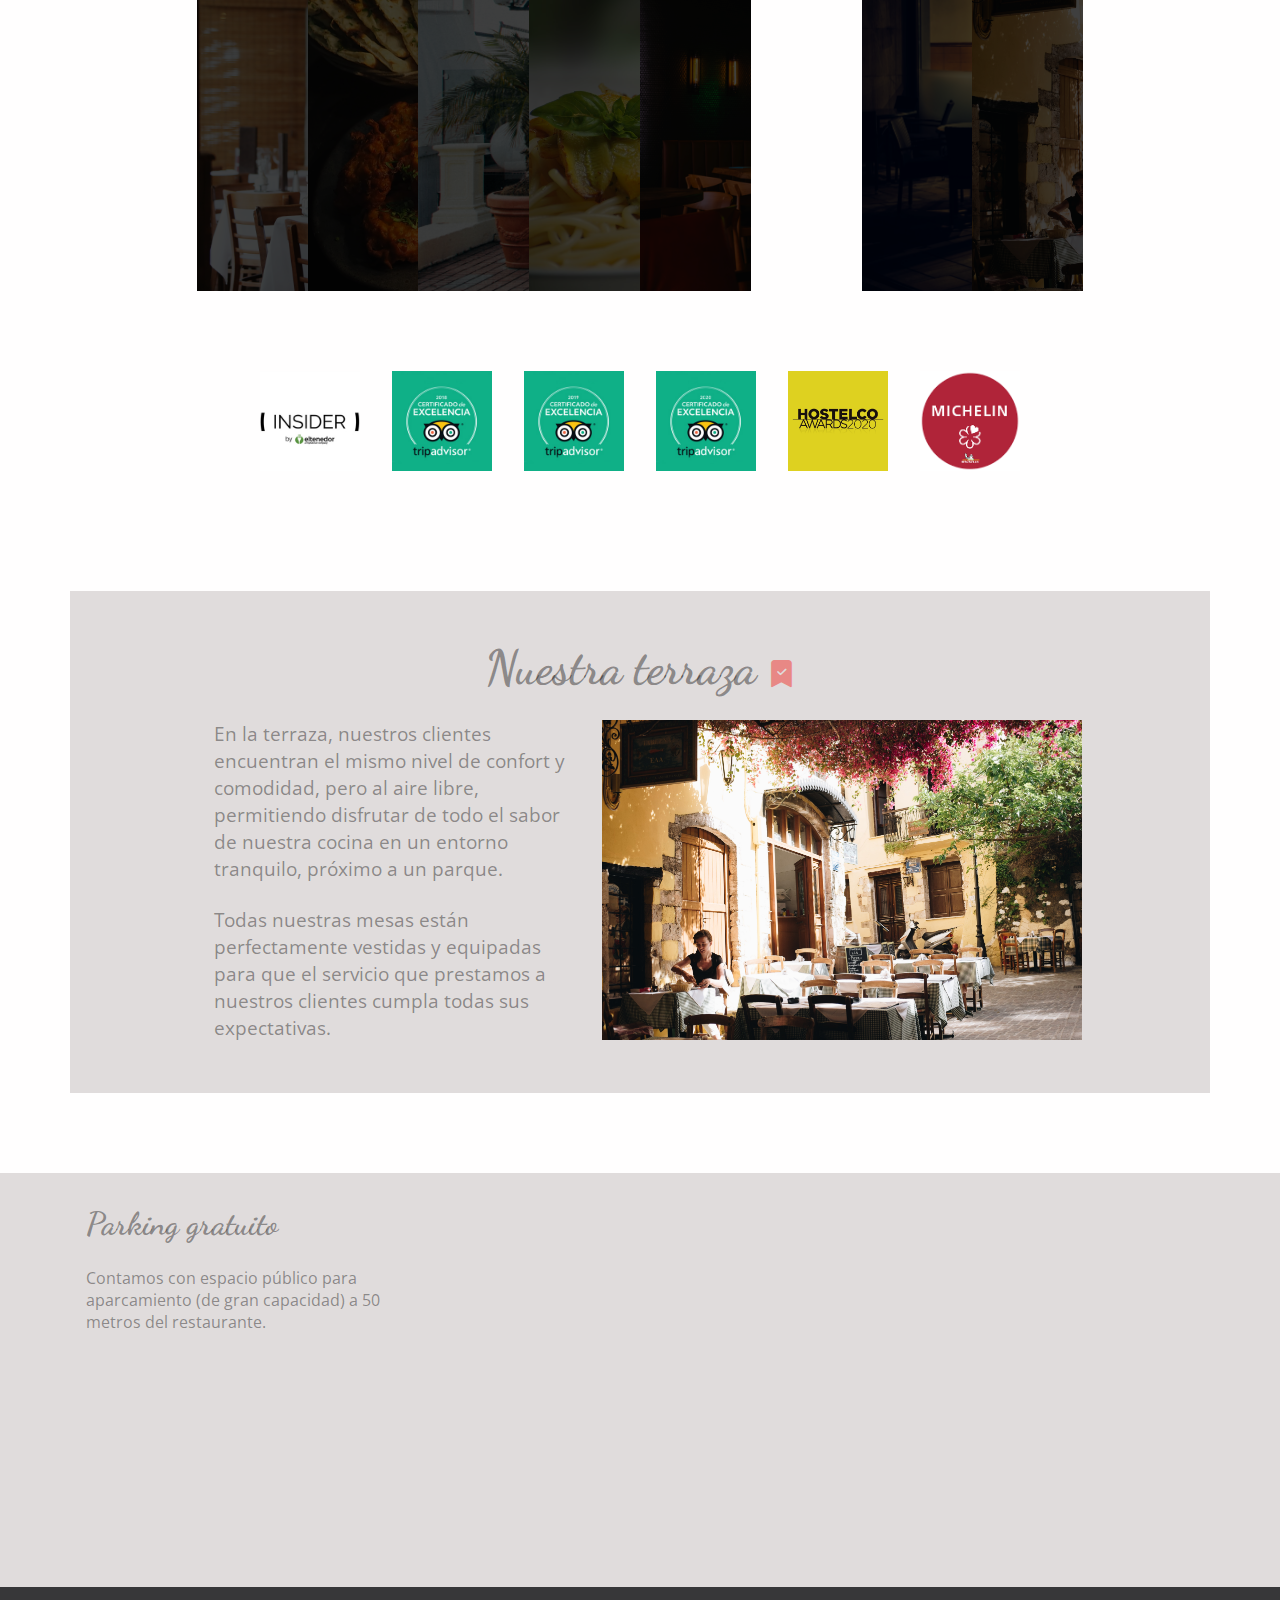
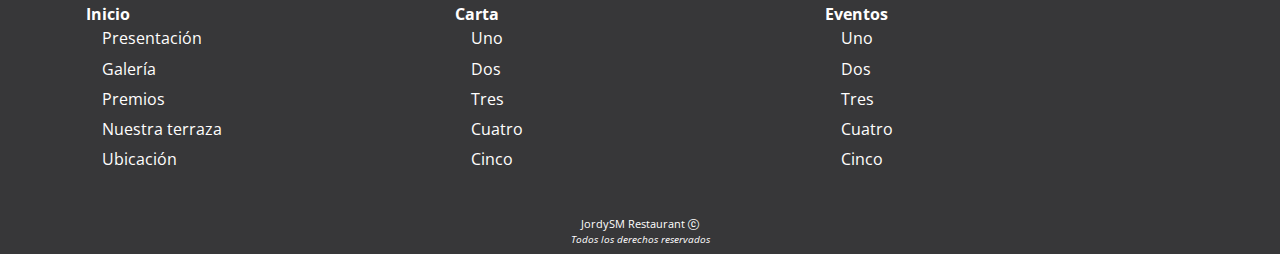
==== commit 3df661e6: "finalizada sección inicio" ====
--- a/index.html
+++ b/index.html
@@ -140,11 +140,39 @@
     <footer>
         <div class="content-footer container">
             <div class="section-footer">
-                <h4></h4>
+                <h4>Inicio</h4>
+                <ul>
+                    <li><a href="#nuestro-restaurante"><span>Presentación</span></a></li>
+                    <li><a href="#galeria"><span>Galería</span> </a></li>
+                    <li><a href="#premios"><span>Premios</span></a></li>
+                    <li><a href="#nuestra-terraza"><span>Nuestra terraza</span></a></li>
+                    <li><a href="#ubicacion"><span>Ubicación</span></a></li>
+                </ul>
+            </div>
+            <div class="section-footer">
+                <h4>Carta</h4>
+                <ul>
+                    <li><a href="#nuestro-restaurante"><span>Uno</span></a></li>
+                    <li><a href="#galeria"><span>Dos</span> </a></li>
+                    <li><a href="#premios"><span>Tres</span></a></li>
+                    <li><a href="#nuestra-terraza"><span>Cuatro</span></a></li>
+                    <li><a href="#ubicacion"><span>Cinco</span></a></li>
+                </ul>
+            </div>
+            <div class="section-footer">
+                <h4>Eventos</h4>
+                <ul>
+                    <li><a href="#nuestro-restaurante"><span>Uno</span></a></li>
+                    <li><a href="#galeria"><span>Dos</span> </a></li>
+                    <li><a href="#premios"><span>Tres</span></a></li>
+                    <li><a href="#nuestra-terraza"><span>Cuatro</span></a></li>
+                    <li><a href="#ubicacion"><span>Cinco</span></a></li>
+                </ul>
             </div>
         </div>
         <div class="footer-copyright container">
-            JordySM Restaurant <i class="bi bi-c-circle"></i> Todos los derechos reservados
+            JordySM Restaurant <i class="bi bi-c-circle"></i><br>
+            <span class="text-copyright">Todos los derechos reservados</span>
         </div>
     </footer>
 </body>
--- a/style/index.css
+++ b/style/index.css
@@ -334,9 +334,56 @@
     display: flex;
     flex-direction: column;
 }
+footer  .content-footer
+{
+    display: grid;
+    grid-template-columns: repeat(3, 1fr);
+}
+footer  .content-footer .section-footer
+{
+    padding: 1rem 0;
+}
+footer  .content-footer .section-footer ul
+{
+    list-style: none;
+    padding: 0 1rem 1rem 1rem;
+    line-height: 1.7rem;
+}
+footer  .content-footer .section-footer ul a
+{
+    color: var(--blanco);
+    text-decoration: none;
+}
+footer  .content-footer a
+{
+    display: flex;
+    flex-direction: column;
+}
+footer  .content-footer a span::after
+{
+    content: '';
+    display: block;
+    width: 0;
+    height: 3px;
+    background: var(--amarillo);
+    transition: width .7s;
+}
+footer  .content-footer a span:hover
+{
+    color: var(--amarillo);
+}
+footer  .content-footer a:hover span::after
+{
+    width: 100%;
+}
 footer .footer-copyright
 {
     padding: .5rem;
     font-size: .7rem;
     text-align: center;
+}
+footer .text-copyright
+{
+    font-size: .6rem;
+    font-style: italic;
 }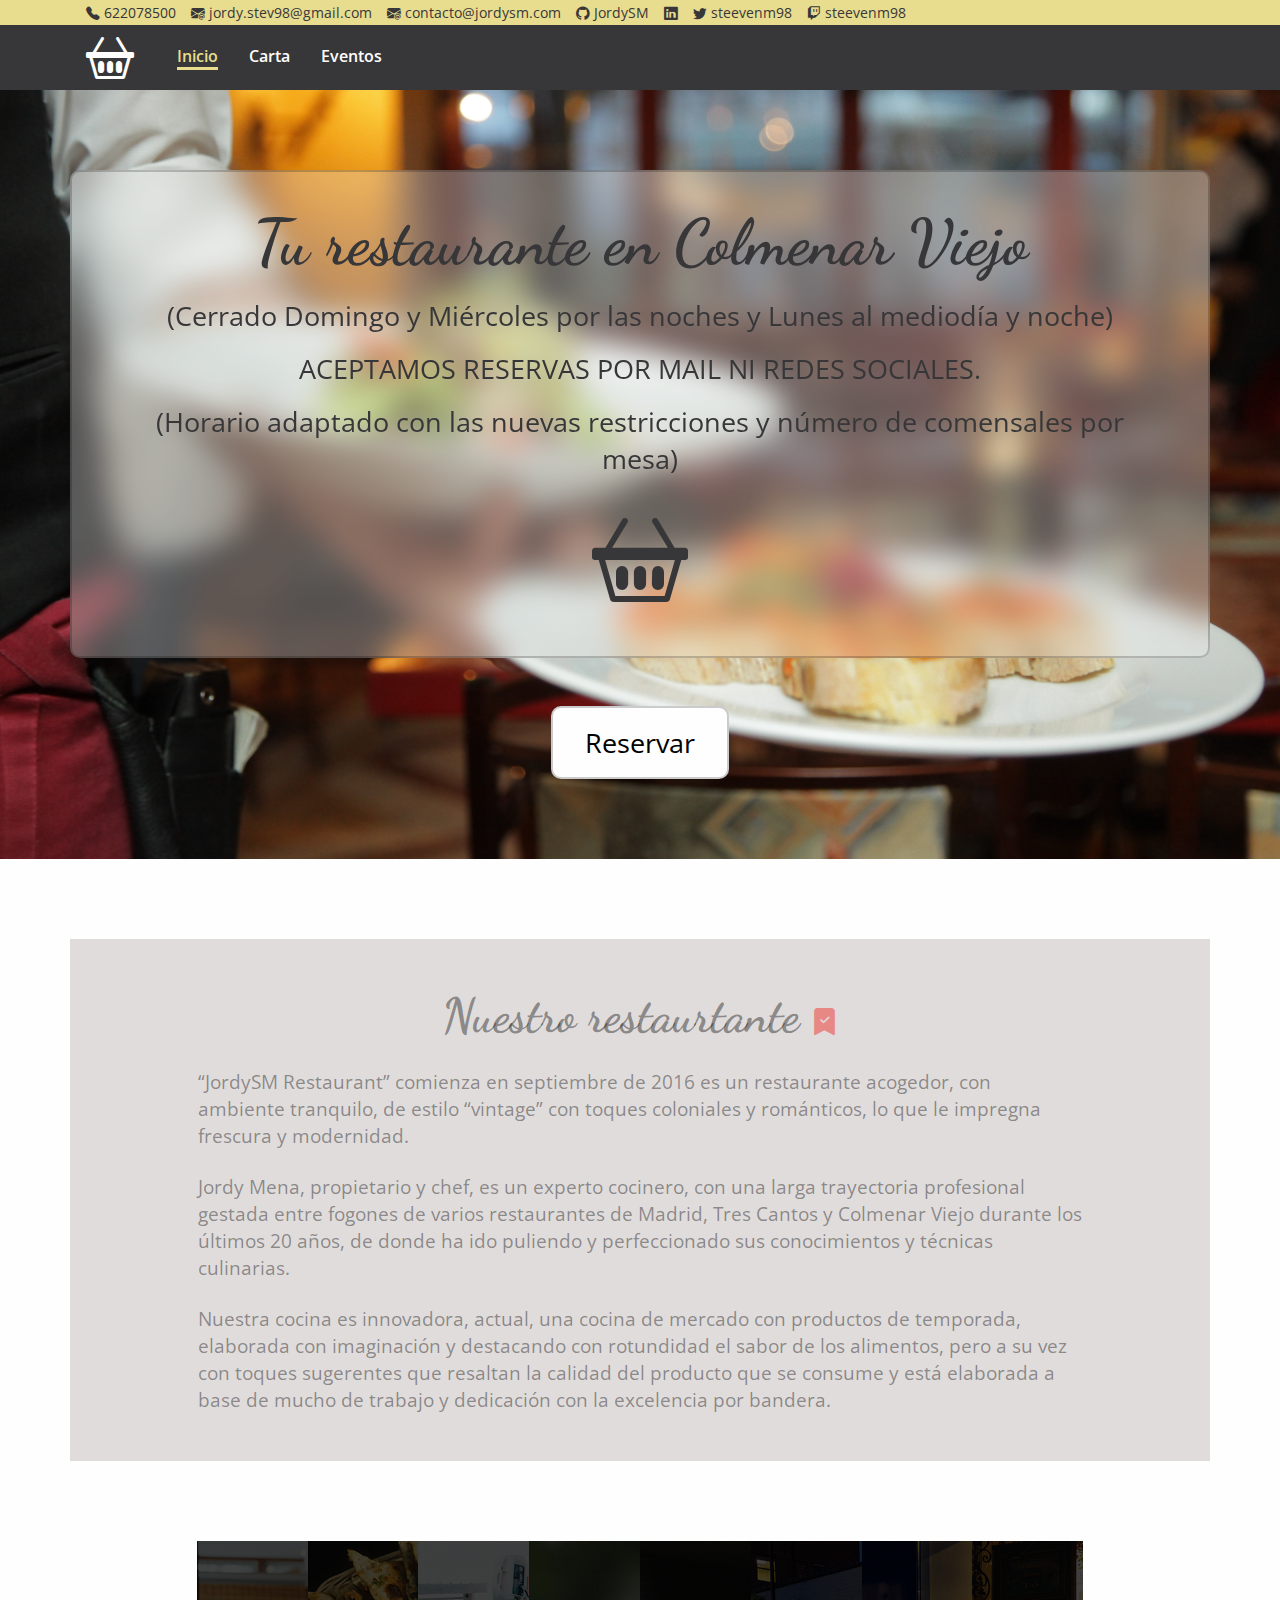
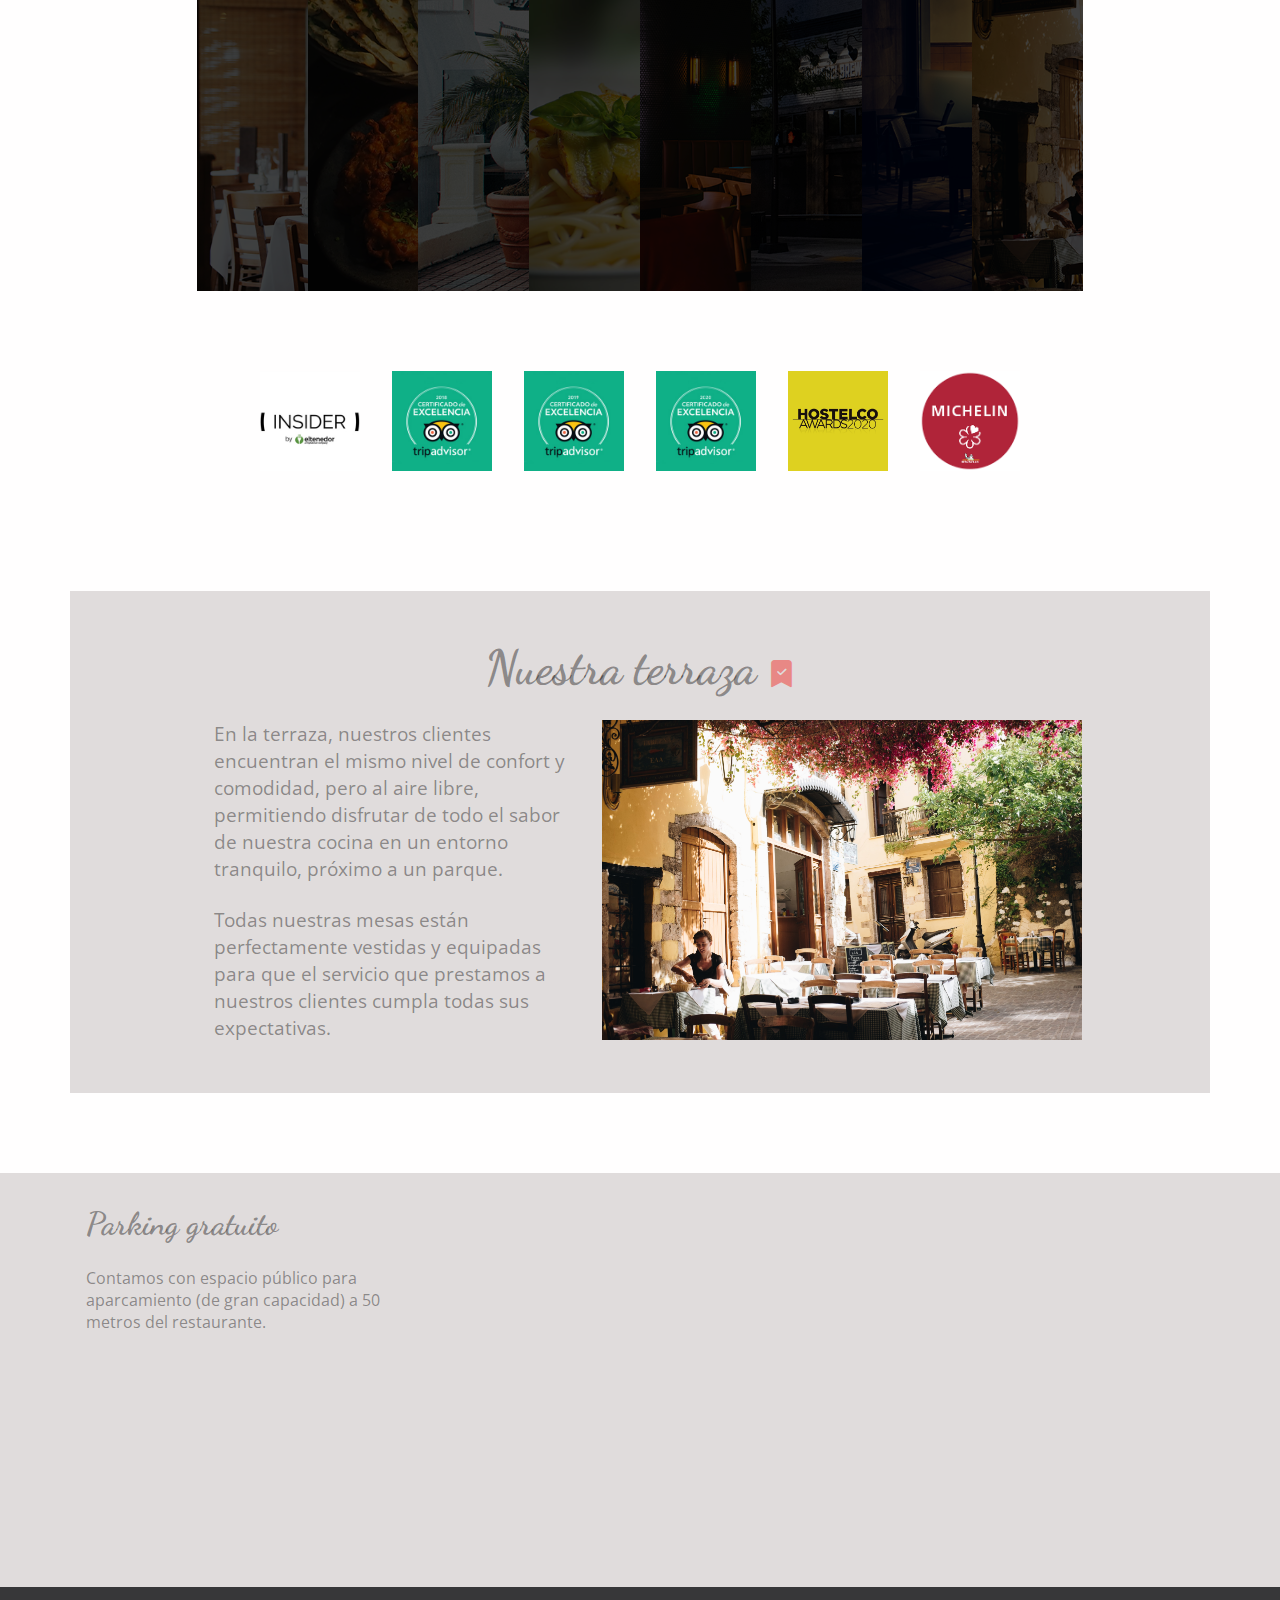
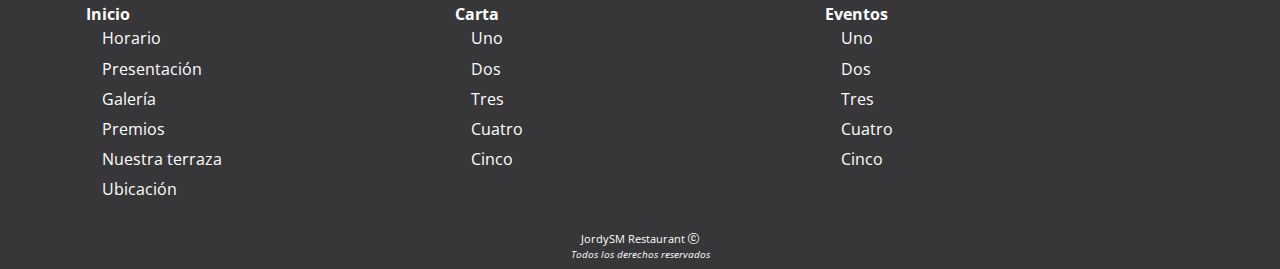
==== commit 11fb3ad5: "añadidas fotos de menu y nueva sección menu" ====
--- a/index.html
+++ b/index.html
@@ -4,7 +4,7 @@
     <meta charset="UTF-8">
     <meta http-equiv="X-UA-Compatible" content="IE=edge">
     <meta name="viewport" content="width=device-width, initial-scale=1.0">
-    <title>JordySM Restaurant</title>
+    <title>Inicio | JordySM Restaurant</title>
     <!-- CSS -->
     <link rel="stylesheet" href="style/default.css">
     <link rel="stylesheet" href="style/index.css">
@@ -36,15 +36,15 @@
             <div class="menu-content container">
                 <i class="bi bi-basket2 logo pointer"></i>
                 <nav class="menu-options">
-                    <a href="" class="selected">Inicio</a>
-                    <a href="">Carta</a>
-                    <a href="">Eventos</a>
+                    <a href="./index.html" class="selected">Inicio</a>
+                    <a href="./menu.html">Carta</a>
+                    <a href="./events.html">Eventos</a>
                 </nav>
             </div>            
         </section>
     </header>
     <section class="section-schedule">
-        <div class="message-schedule container">
+        <div class="message-schedule container" id="horario">
             <h1>Tu restaurante en Colmenar Viejo</h1>
             <p>(Cerrado Domingo y Miércoles por las noches y Lunes al mediodía y noche)</p>
             <p>ACEPTAMOS RESERVAS POR MAIL NI REDES SOCIALES.</p>
@@ -55,7 +55,7 @@
             <button type="button" class="booking-button pointer">Reservar</button>
         </div>
     </section>
-    <section class="section-presentation">
+    <section class="section-presentation" id="nuestro-restaurante">
         <div class="content-presentation container">
             <h2 >Nuestro restaurtante <i class="bi bi-bookmark-check-fill"></i></h2>
             <p>“JordySM Restaurant” comienza en septiembre de 2016 es un restaurante acogedor, con ambiente tranquilo, de estilo “vintage” con toques coloniales y románticos, lo que le impregna frescura y modernidad.</p>
@@ -63,35 +63,35 @@
             <p>Nuestra cocina es innovadora, actual, una cocina de mercado con productos de temporada,  elaborada con imaginación y destacando con rotundidad el sabor de los alimentos, pero a su vez  con toques  sugerentes que resaltan  la calidad del producto que se consume y está elaborada a base de mucho de trabajo y dedicación con la excelencia por bandera.</p>
         </div>
     </section>
-    <section class="section-gallery">
+    <section class="section-gallery" id="galeria">
         <div class="content-gallery container">
             <div class="picture">
-                <img src="images/gallery/res1.jpg" alt="" loading="lazy">
+                <img src="images/responsive-gallery/res1.png" alt="" loading="lazy">
             </div>
             <div class="picture">
-                <img src="images/gallery/res2.jpg" alt="" loading="lazy">
+                <img src="images/responsive-gallery/res2.png" alt="" loading="lazy">
             </div>
             <div class="picture">
-                <img src="images/gallery/res3.jpg" alt="" loading="lazy">
+                <img src="images/responsive-gallery/res3.png" alt="" loading="lazy">
             </div>
             <div class="picture">
-                <img src="images/gallery/res4.jpg" alt="" loading="lazy">
+                <img src="images/responsive-gallery/res4.png" alt="" loading="lazy">
             </div>
             <div class="picture">
-                <img src="images/gallery/res5.jpg" alt="" loading="lazy">
+                <img src="images/responsive-gallery/res5.png" alt="" loading="lazy">
             </div>
             <div class="picture">
-                <img src="images/gallery/res6.jpg" alt="" loading="lazy">
+                <img src="images/responsive-gallery/res6.png" alt="" loading="lazy">
             </div>
             <div class="picture">
-                <img src="images/gallery/res7.jpg" alt="" loading="lazy">
+                <img src="images/responsive-gallery/res7.png" alt="" loading="lazy">
             </div>
             <div class="picture">
-                <img src="images/gallery/res8.jpg" alt="" loading="lazy">
+                <img src="images/responsive-gallery/res8.png" alt="" loading="lazy">
             </div>
         </div>
     </section>
-    <section class="section-certificates">
+    <section class="section-certificates" id="premios">
         <div class="content-certificates container">
             <a href="https://www.insider.com/">
                 <img src="images/certificates/insider.jpg" alt="" loading="lazy">
@@ -113,7 +113,7 @@
             </a>            
         </div>
     </section>
-    <section class="section-outdoor">
+    <section class="section-outdoor" id="nuestra-terraza">
         <div class="content-outdoor container">       
             <h2 >Nuestra terraza <i class="bi bi-bookmark-check-fill"></i></h2>
             <div class="row-outdoor">
@@ -128,7 +128,7 @@
             </div>
         </div>
     </section>
-    <section class="section-location">
+    <section class="section-location" id="ubicacion">
         <div class="content-location container">
             <div class="text">
                 <h3>Parking gratuito</h3>
@@ -142,6 +142,7 @@
             <div class="section-footer">
                 <h4>Inicio</h4>
                 <ul>
+                    <li><a href="#horario"><span>Horario</span></a></li>  
                     <li><a href="#nuestro-restaurante"><span>Presentación</span></a></li>
                     <li><a href="#galeria"><span>Galería</span> </a></li>
                     <li><a href="#premios"><span>Premios</span></a></li>
--- a/style/default.css
+++ b/style/default.css
@@ -55,3 +55,106 @@
 {
     cursor: pointer;
 }
+
+
+/* Header */
+header
+{
+    width: 100%;
+    display: flex;
+    flex-direction: column;
+    position: sticky;
+    top: 0;
+    left: 0;
+    z-index: 100;
+}
+.info-data
+{
+    padding: .2rem;
+    background: var(--amarillo);
+    color: var(--negro);
+}
+.data
+{
+    position: relative;
+    display: flex;
+    list-style: none;
+    gap: 15px;
+    flex-wrap: wrap;
+    font-size: .85rem;;
+}
+.data li, .data li a
+{
+    transition: all ease-in .2s;
+}
+.data li:hover,.data li:hover a
+{
+    cursor: pointer;
+    color: var(--naranja);
+}
+
+.main-menu
+{
+    width: 100%;
+    background: var(--negro);
+    color: var(--blanco);
+
+    
+}
+.main-menu .menu-content
+{
+    display: flex;
+    gap: 30px;
+}
+.main-menu .logo
+{
+    font-size: 3rem;
+}
+.main-menu .menu-options
+{
+    /* background-color: red; */
+    width: 100%;
+    display: flex;
+    justify-content: flex-start;
+    align-items: center;
+    gap: 5px;
+}
+.main-menu .menu-options a.selected
+{
+    color: var(--amarillo);
+}
+.main-menu .menu-options a.selected::after
+{
+    content: '';
+    display: block;
+    width: 100%;
+    height: 3px;
+    background: var(--amarillo);
+    transition: width .3s;
+}
+.main-menu .menu-options a
+{
+    color: var(--blanco);
+    text-decoration: none;
+    border: 3px solid transparent;
+    font-weight: 600; 
+    padding: 5px 10px;
+}
+.main-menu .menu-options a::after
+{
+    content: '';
+    display: block;
+    width: 0;
+    height: 3px;
+    background: var(--amarillo);
+    transition: width .3s;
+}
+.main-menu .menu-options a:hover
+{
+    color: var(--amarillo);
+}
+.main-menu .menu-options a:hover::after
+{
+    width: 100%;
+}
+/* Fin Header  +*/--- a/style/index.css
+++ b/style/index.css
@@ -22,105 +22,7 @@
     text-decoration: none;
     cursor: pointer;
 }
-header
-{
-    width: 100%;
-    display: flex;
-    flex-direction: column;
-    position: sticky;
-    top: 0;
-    left: 0;
-    z-index: 100;
-}
-.info-data
-{
-    padding: .2rem;
-    background: var(--amarillo);
-    color: var(--negro);
-}
-.data
-{
-    position: relative;
-    display: flex;
-    list-style: none;
-    gap: 15px;
-    flex-wrap: wrap;
-    font-size: .85rem;;
-}
-.data li, .data li a
-{
-    transition: all ease-in .2s;
-}
-.data li:hover,.data li:hover a
-{
-    cursor: pointer;
-    color: var(--naranja);
-}
-
-.main-menu
-{
-    width: 100%;
-    background: var(--negro);
-    color: var(--blanco);
-
-    
-}
-.main-menu .menu-content
-{
-    display: flex;
-    gap: 30px;
-}
-.main-menu .logo
-{
-    font-size: 3rem;
-}
-.main-menu .menu-options
-{
-    /* background-color: red; */
-    width: 100%;
-    display: flex;
-    justify-content: flex-start;
-    align-items: center;
-    gap: 5px;
-}
-.main-menu .menu-options a.selected
-{
-    color: var(--amarillo);
-}
-.main-menu .menu-options a.selected::after
-{
-    content: '';
-    display: block;
-    width: 100%;
-    height: 3px;
-    background: var(--amarillo);
-    transition: width .3s;
-}
-.main-menu .menu-options a
-{
-    color: var(--blanco);
-    text-decoration: none;
-    border: 3px solid transparent;
-    font-weight: 600; 
-    padding: 5px 10px;
-}
-.main-menu .menu-options a::after
-{
-    content: '';
-    display: block;
-    width: 0;
-    height: 3px;
-    background: var(--amarillo);
-    transition: width .3s;
-}
-.main-menu .menu-options a:hover
-{
-    color: var(--amarillo);
-}
-.main-menu .menu-options a:hover::after
-{
-    width: 100%;
-}
+
 
 .section-schedule .message-schedule
 {
@@ -254,7 +156,7 @@
     width: 10%;
     height: 350px;
     overflow: hidden;
-    transition: all ease-in-out .5s;
+    transition: width ease-in-out .5s, filter ease-out .1s;
     filter: brightness(25%);
 }
 .section-gallery .content-gallery .picture:hover
@@ -346,7 +248,7 @@
 footer  .content-footer .section-footer ul
 {
     list-style: none;
-    padding: 0 1rem 1rem 1rem;
+    padding: 0 1rem 0 1rem;
     line-height: 1.7rem;
 }
 footer  .content-footer .section-footer ul a
@@ -374,7 +276,7 @@
 }
 footer  .content-footer a:hover span::after
 {
-    width: 100%;
+    width: 80%;
 }
 footer .footer-copyright
 {
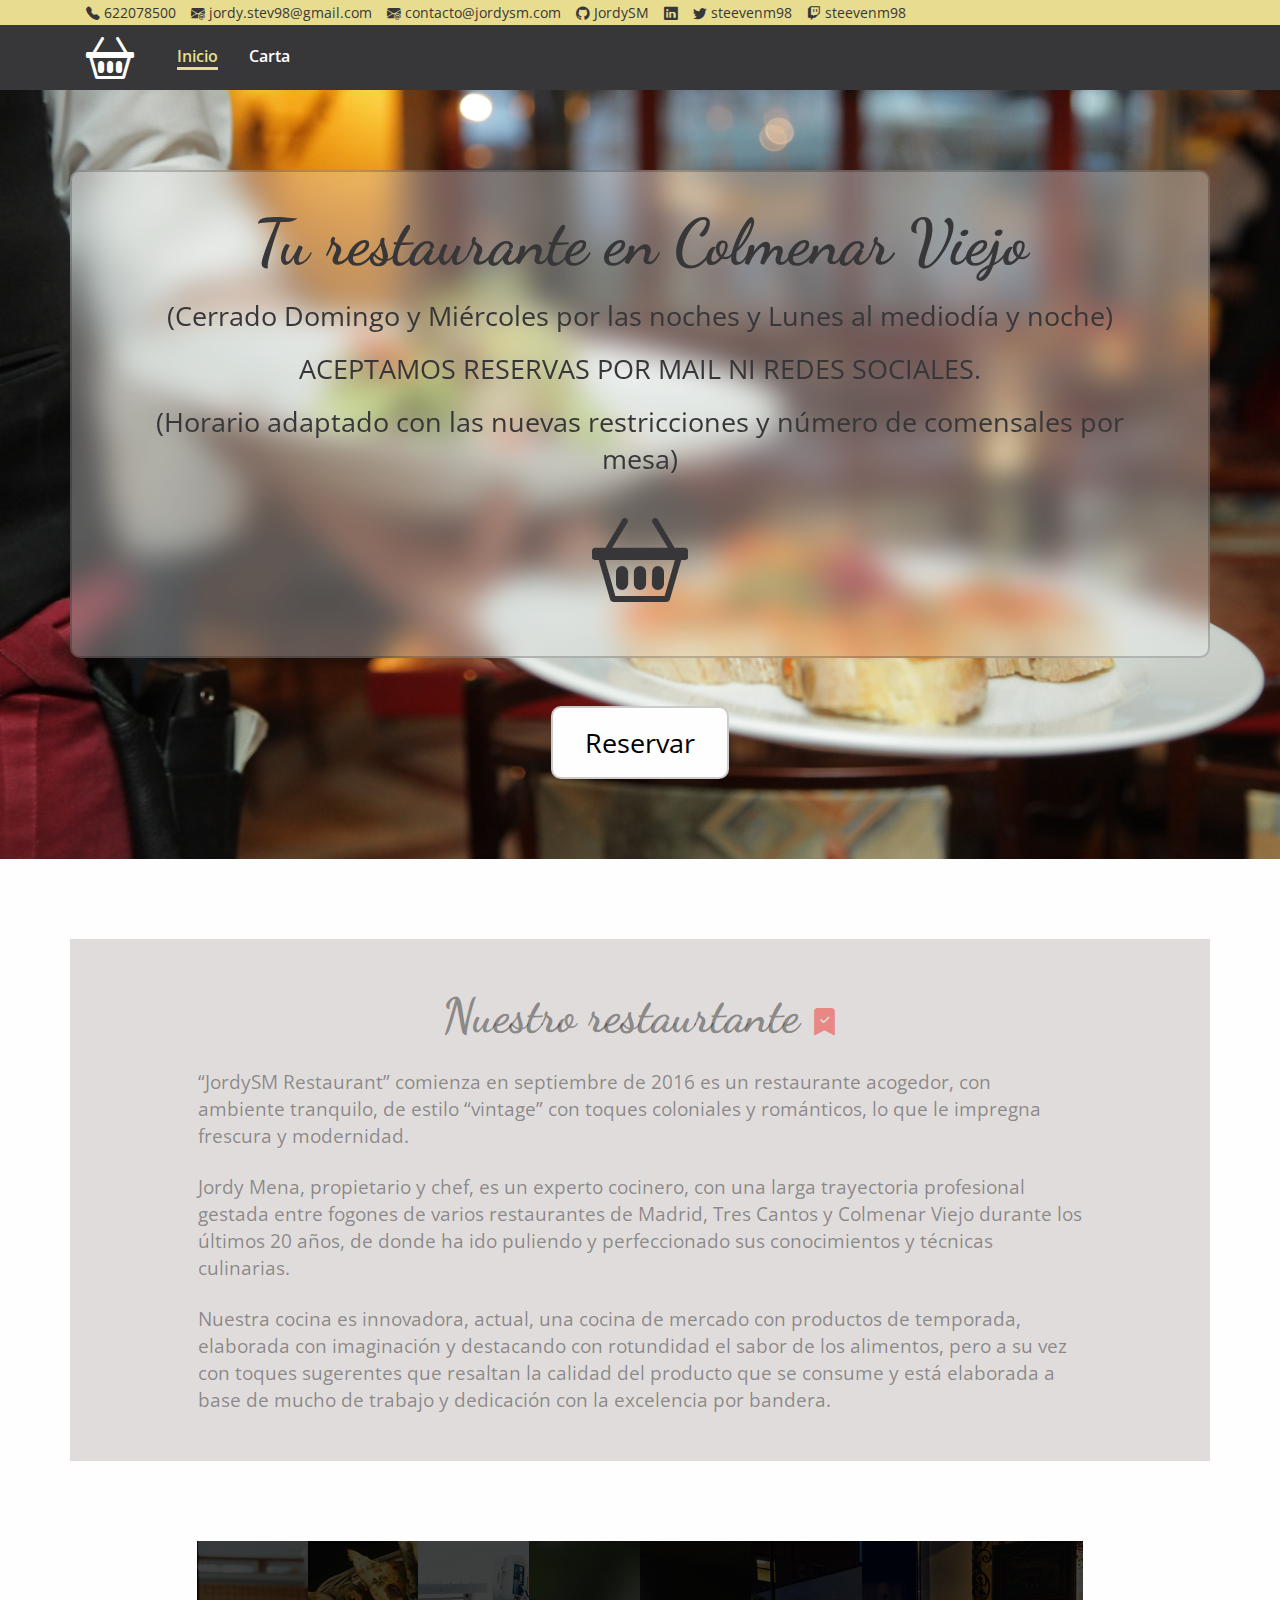
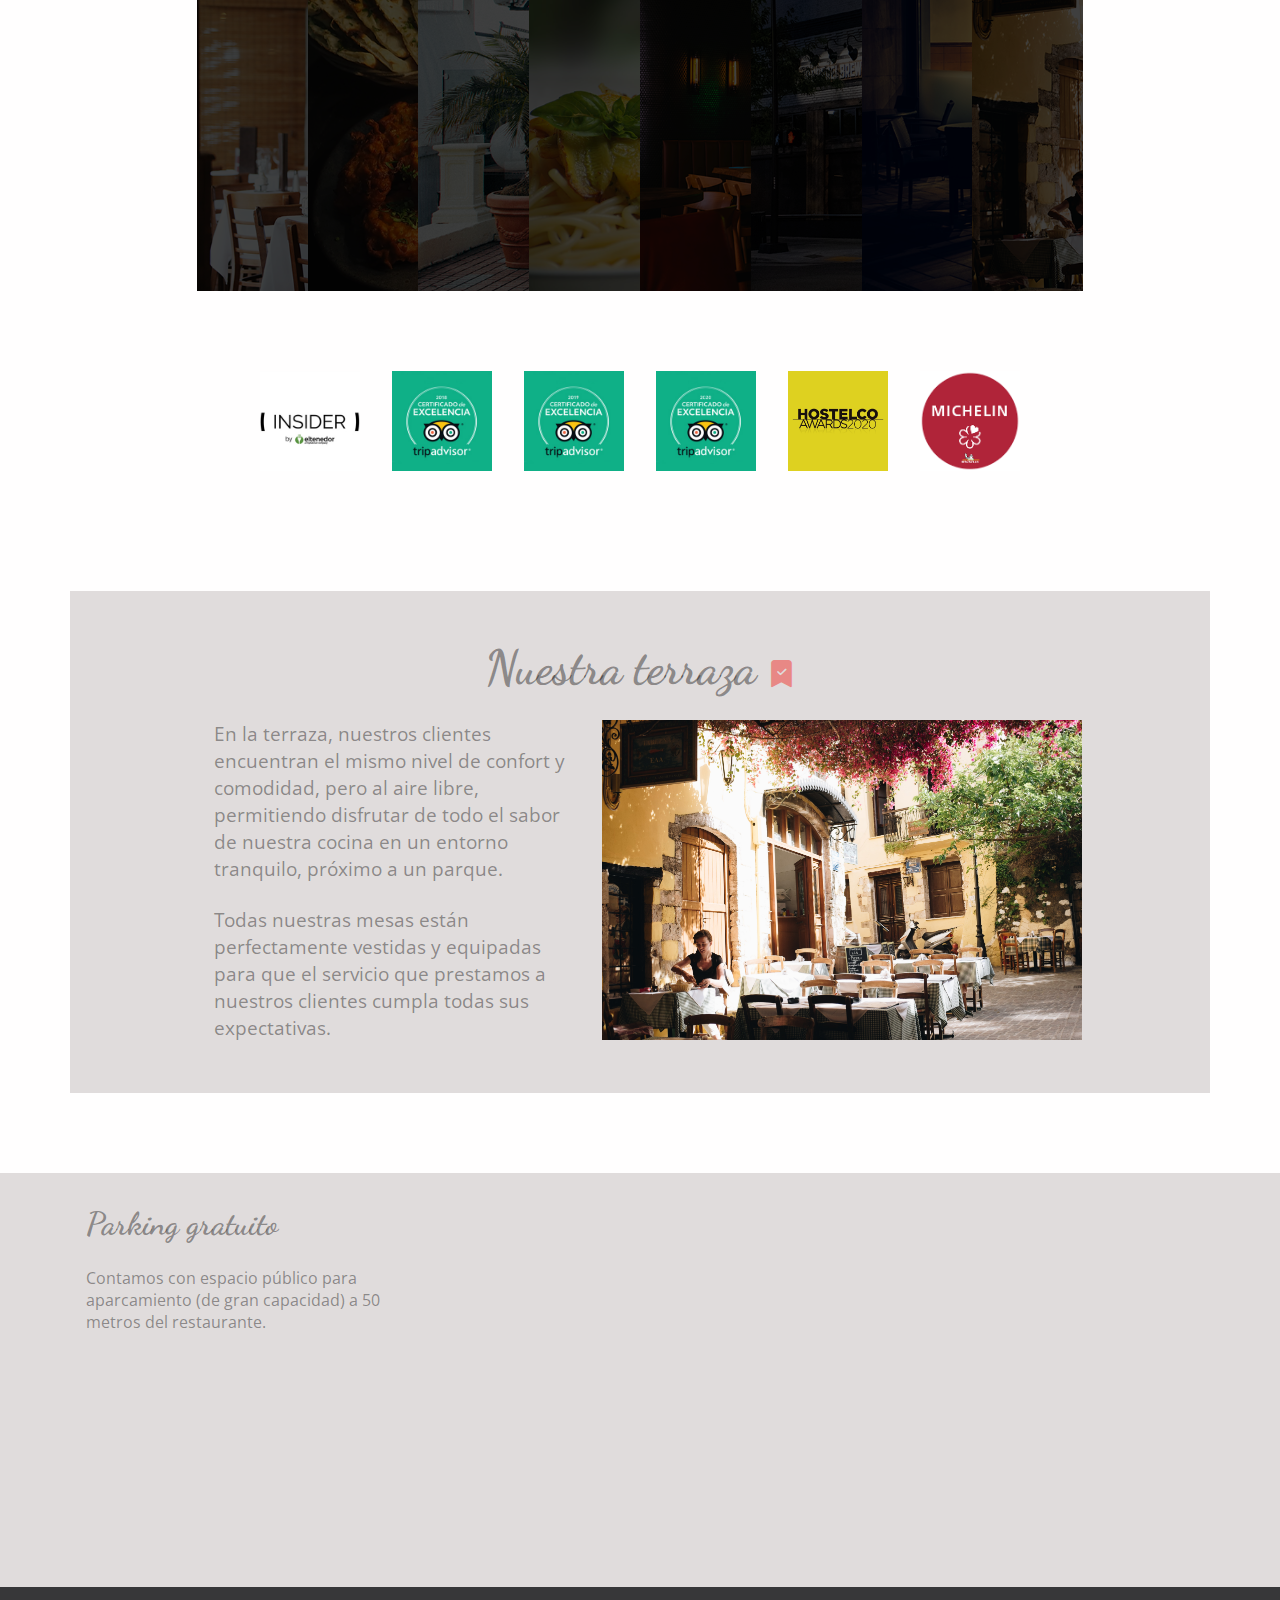
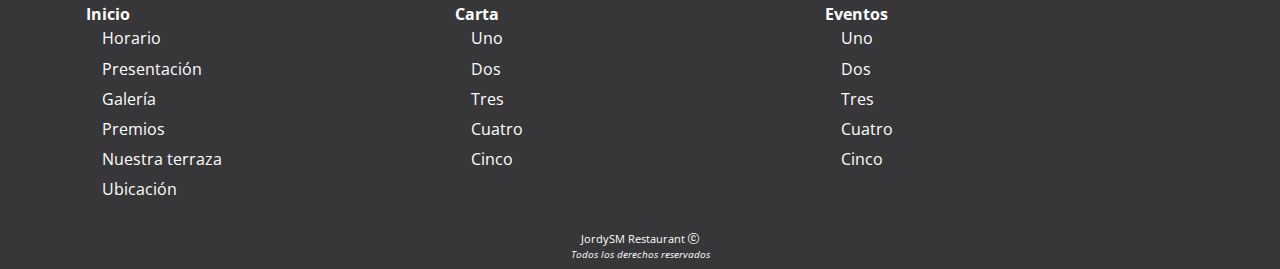
==== commit 36874806: "index y menu terminado" ====
--- a/index.html
+++ b/index.html
@@ -38,7 +38,6 @@
                 <nav class="menu-options">
                     <a href="./index.html" class="selected">Inicio</a>
                     <a href="./menu.html">Carta</a>
-                    <a href="./events.html">Eventos</a>
                 </nav>
             </div>            
         </section>
--- a/style/default.css
+++ b/style/default.css
@@ -7,6 +7,21 @@
     --gris: #f4f4f4; /*rgba(244,244,244,255)*/
     --gris-osc: #e0dcdc; /*rgb(224,220,220)*/
 }
+*
+{
+    box-sizing: border-box;
+    padding: 0;
+    margin: 0;
+    font-family: 'Open Sans', sans-serif;
+    cursor: default;
+}
+
+a
+{
+    color: var(--negro);
+    text-decoration: none;
+    cursor: pointer;
+}
 
 .container
 {
@@ -112,7 +127,6 @@
 }
 .main-menu .menu-options
 {
-    /* background-color: red; */
     width: 100%;
     display: flex;
     justify-content: flex-start;
@@ -157,4 +171,75 @@
 {
     width: 100%;
 }
-/* Fin Header  +*/+/* Fin Header  +*/
+
+/* Body */
+body
+{
+    width: 100%;
+    height: 100vh;
+}
+/* Fin Body */
+
+/* Footer */
+footer
+{
+    background: var(--negro);
+    color: var(--blanco);
+    display: flex;
+    flex-direction: column;
+}
+footer  .content-footer
+{
+    display: grid;
+    grid-template-columns: repeat(3, 1fr);
+}
+footer  .content-footer .section-footer
+{
+    padding: 1rem 0;
+}
+footer  .content-footer .section-footer ul
+{
+    list-style: none;
+    padding: 0 1rem 0 1rem;
+    line-height: 1.7rem;
+}
+footer  .content-footer .section-footer ul a
+{
+    color: var(--blanco);
+    text-decoration: none;
+}
+footer  .content-footer a
+{
+    display: flex;
+    flex-direction: column;
+}
+footer  .content-footer a span::after
+{
+    content: '';
+    display: block;
+    width: 0;
+    height: 3px;
+    background: var(--amarillo);
+    transition: width .7s;
+}
+footer  .content-footer a span:hover
+{
+    color: var(--amarillo);
+}
+footer  .content-footer a:hover span::after
+{
+    width: 80%;
+}
+footer .footer-copyright
+{
+    padding: .5rem;
+    font-size: .7rem;
+    text-align: center;
+}
+footer .text-copyright
+{
+    font-size: .6rem;
+    font-style: italic;
+}
+/* Fin Footer */--- a/style/index.css
+++ b/style/index.css
@@ -1,11 +1,3 @@
-*
-{
-    box-sizing: border-box;
-    padding: 0;
-    margin: 0;
-    font-family: 'Open Sans', sans-serif;
-    cursor: default;
-}
 body
 {    
     width: 100%;
@@ -16,14 +8,6 @@
     background-repeat: no-repeat;
     background-attachment: fixed;
 }
-a
-{
-    color: var(--negro);
-    text-decoration: none;
-    cursor: pointer;
-}
-
-
 .section-schedule .message-schedule
 {
     margin-top: 5rem;
@@ -229,63 +213,3 @@
     height: 350px;
 }
 
-footer
-{
-    background: var(--negro);
-    color: var(--blanco);
-    display: flex;
-    flex-direction: column;
-}
-footer  .content-footer
-{
-    display: grid;
-    grid-template-columns: repeat(3, 1fr);
-}
-footer  .content-footer .section-footer
-{
-    padding: 1rem 0;
-}
-footer  .content-footer .section-footer ul
-{
-    list-style: none;
-    padding: 0 1rem 0 1rem;
-    line-height: 1.7rem;
-}
-footer  .content-footer .section-footer ul a
-{
-    color: var(--blanco);
-    text-decoration: none;
-}
-footer  .content-footer a
-{
-    display: flex;
-    flex-direction: column;
-}
-footer  .content-footer a span::after
-{
-    content: '';
-    display: block;
-    width: 0;
-    height: 3px;
-    background: var(--amarillo);
-    transition: width .7s;
-}
-footer  .content-footer a span:hover
-{
-    color: var(--amarillo);
-}
-footer  .content-footer a:hover span::after
-{
-    width: 80%;
-}
-footer .footer-copyright
-{
-    padding: .5rem;
-    font-size: .7rem;
-    text-align: center;
-}
-footer .text-copyright
-{
-    font-size: .6rem;
-    font-style: italic;
-}